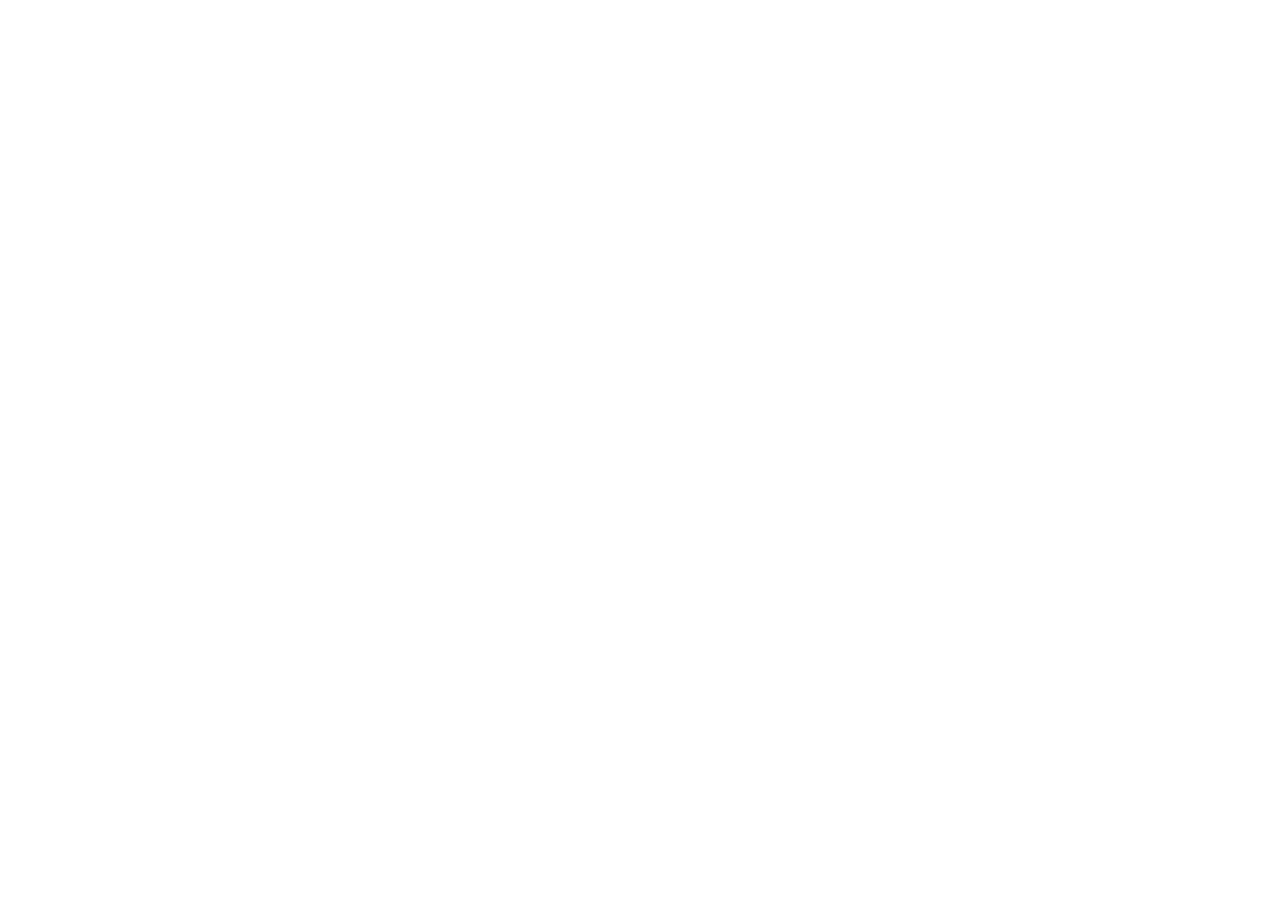
==== index.html @ 65091cb0 "Create index.html" ====
<!DOCTYPE html>
<html lang="en">
  <head>
    <meta charset="UTF-8" />
    <meta name="viewport" content="width=device-width, initial-scale=1.0, maximum-scale=1" />
    <link rel="icon" type="image/png" href="/favicon.png" />
    <link rel="preconnect" href="https://fonts.googleapis.com">
    <link rel="preconnect" href="https://fonts.gstatic.com" crossorigin>
    <link href="https://fonts.googleapis.com/css2?family=Architects+Daughter&family=DM+Sans:ital,opsz,wght@0,9..40,100..1000;1,9..40,100..1000&family=Fira+Code:wght@300..700&family=Geist+Mono:wght@100..900&family=Geist:wght@100..900&family=IBM+Plex+Mono:ital,wght@0,100;0,200;0,300;0,400;0,500;0,600;0,700;1,100;1,200;1,300;1,400;1,500;1,600;1,700&family=IBM+Plex+Sans:ital,wght@0,100..700;1,100..700&family=Inter:ital,opsz,wght@0,14..32,100..900;1,14..32,100..900&family=JetBrains+Mono:ital,wght@0,100..800;1,100..800&family=Libre+Baskerville:ital,wght@0,400;0,700;1,400&family=Lora:ital,wght@0,400..700;1,400..700&family=Merriweather:ital,opsz,wght@0,18..144,300..900;1,18..144,300..900&family=Montserrat:ital,wght@0,100..900;1,100..900&family=Open+Sans:ital,wght@0,300..800;1,300..800&family=Outfit:wght@100..900&family=Oxanium:wght@200..800&family=Playfair+Display:ital,wght@0,400..900;1,400..900&family=Plus+Jakarta+Sans:ital,wght@0,200..800;1,200..800&family=Poppins:ital,wght@0,100;0,200;0,300;0,400;0,500;0,600;0,700;0,800;0,900;1,100;1,200;1,300;1,400;1,500;1,600;1,700;1,800;1,900&family=Roboto+Mono:ital,wght@0,100..700;1,100..700&family=Roboto:ital,wght@0,100..900;1,100..900&family=Source+Code+Pro:ital,wght@0,200..900;1,200..900&family=Source+Serif+4:ital,opsz,wght@0,8..60,200..900;1,8..60,200..900&family=Space+Grotesk:wght@300..700&family=Space+Mono:ital,wght@0,400;0,700;1,400;1,700&display=swap" rel="stylesheet">
    <script type="module" crossorigin src="/assets/index-BsqTkbPg.js"></script>
    <link rel="stylesheet" crossorigin href="/assets/index-Bq_t-VhG.css">
  </head>
  <body>
    <div id="root"></div>
  </body>
</html>
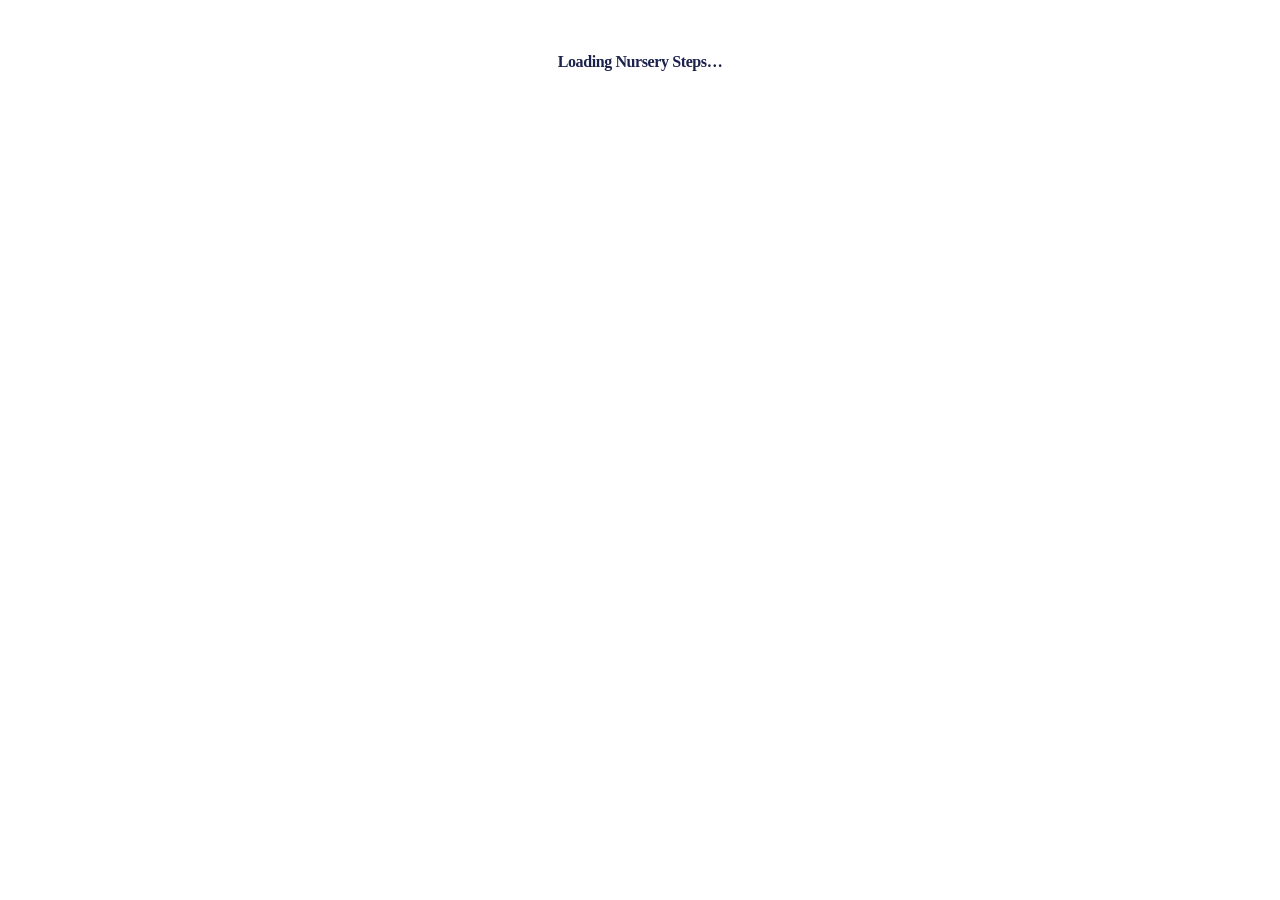
==== commit 3b3ad0ad: "Update index.html" ====
--- a/index.html
+++ b/index.html
@@ -7,10 +7,13 @@
     <link rel="preconnect" href="https://fonts.googleapis.com">
     <link rel="preconnect" href="https://fonts.gstatic.com" crossorigin>
     <link href="https://fonts.googleapis.com/css2?family=Architects+Daughter&family=DM+Sans:ital,opsz,wght@0,9..40,100..1000;1,9..40,100..1000&family=Fira+Code:wght@300..700&family=Geist+Mono:wght@100..900&family=Geist:wght@100..900&family=IBM+Plex+Mono:ital,wght@0,100;0,200;0,300;0,400;0,500;0,600;0,700;1,100;1,200;1,300;1,400;1,500;1,600;1,700&family=IBM+Plex+Sans:ital,wght@0,100..700;1,100..700&family=Inter:ital,opsz,wght@0,14..32,100..900;1,14..32,100..900&family=JetBrains+Mono:ital,wght@0,100..800;1,100..800&family=Libre+Baskerville:ital,wght@0,400;0,700;1,400&family=Lora:ital,wght@0,400..700;1,400..700&family=Merriweather:ital,opsz,wght@0,18..144,300..900;1,18..144,300..900&family=Montserrat:ital,wght@0,100..900;1,100..900&family=Open+Sans:ital,wght@0,300..800;1,300..800&family=Outfit:wght@100..900&family=Oxanium:wght@200..800&family=Playfair+Display:ital,wght@0,400..900;1,400..900&family=Plus+Jakarta+Sans:ital,wght@0,200..800;1,200..800&family=Poppins:ital,wght@0,100;0,200;0,300;0,400;0,500;0,600;0,700;0,800;0,900;1,100;1,200;1,300;1,400;1,500;1,600;1,700;1,800;1,900&family=Roboto+Mono:ital,wght@0,100..700;1,100..700&family=Roboto:ital,wght@0,100..900;1,100..900&family=Source+Code+Pro:ital,wght@0,200..900;1,200..900&family=Source+Serif+4:ital,opsz,wght@0,8..60,200..900;1,8..60,200..900&family=Space+Grotesk:wght@300..700&family=Space+Mono:ital,wght@0,400;0,700;1,400;1,700&display=swap" rel="stylesheet">
-    <script type="module" crossorigin src="/assets/index-BsqTkbPg.js"></script>
-    <link rel="stylesheet" crossorigin href="/assets/index-Bq_t-VhG.css">
+    <script type="module" crossorigin src="assets/index-BsqTkbPg.js"></script>
+    <link rel="stylesheet" crossorigin href="assets/index-Bq_t-VhG.css">
   </head>
   <body>
-    <div id="root"></div>
-  </body>
-</html>
+    <div id="root">
+  <h1 style="text-align:center;margin-top:50px">
+    Loading Nursery Steps…
+  </h1>
+</div>
+
--- a/assets/index-Bq_t-VhG.css
+++ b/assets/index-Bq_t-VhG.css
@@ -0,0 +1 @@
+@import"https://fonts.googleapis.com/css2?family=Fredoka:wght@400;500;600;700&family=Nunito+Sans:ital,wght@0,300;0,400;0,600;0,700;1,400&display=swap";*,:before,:after{--tw-border-spacing-x: 0;--tw-border-spacing-y: 0;--tw-translate-x: 0;--tw-translate-y: 0;--tw-rotate: 0;--tw-skew-x: 0;--tw-skew-y: 0;--tw-scale-x: 1;--tw-scale-y: 1;--tw-pan-x: ;--tw-pan-y: ;--tw-pinch-zoom: ;--tw-scroll-snap-strictness: proximity;--tw-gradient-from-position: ;--tw-gradient-via-position: ;--tw-gradient-to-position: ;--tw-ordinal: ;--tw-slashed-zero: ;--tw-numeric-figure: ;--tw-numeric-spacing: ;--tw-numeric-fraction: ;--tw-ring-inset: ;--tw-ring-offset-width: 0px;--tw-ring-offset-color: #fff;--tw-ring-color: rgb(59 130 246 / .5);--tw-ring-offset-shadow: 0 0 #0000;--tw-ring-shadow: 0 0 #0000;--tw-shadow: 0 0 #0000;--tw-shadow-colored: 0 0 #0000;--tw-blur: ;--tw-brightness: ;--tw-contrast: ;--tw-grayscale: ;--tw-hue-rotate: ;--tw-invert: ;--tw-saturate: ;--tw-sepia: ;--tw-drop-shadow: ;--tw-backdrop-blur: ;--tw-backdrop-brightness: ;--tw-backdrop-contrast: ;--tw-backdrop-grayscale: ;--tw-backdrop-hue-rotate: ;--tw-backdrop-invert: ;--tw-backdrop-opacity: ;--tw-backdrop-saturate: ;--tw-backdrop-sepia: ;--tw-contain-size: ;--tw-contain-layout: ;--tw-contain-paint: ;--tw-contain-style: }::backdrop{--tw-border-spacing-x: 0;--tw-border-spacing-y: 0;--tw-translate-x: 0;--tw-translate-y: 0;--tw-rotate: 0;--tw-skew-x: 0;--tw-skew-y: 0;--tw-scale-x: 1;--tw-scale-y: 1;--tw-pan-x: ;--tw-pan-y: ;--tw-pinch-zoom: ;--tw-scroll-snap-strictness: proximity;--tw-gradient-from-position: ;--tw-gradient-via-position: ;--tw-gradient-to-position: ;--tw-ordinal: ;--tw-slashed-zero: ;--tw-numeric-figure: ;--tw-numeric-spacing: ;--tw-numeric-fraction: ;--tw-ring-inset: ;--tw-ring-offset-width: 0px;--tw-ring-offset-color: #fff;--tw-ring-color: rgb(59 130 246 / .5);--tw-ring-offset-shadow: 0 0 #0000;--tw-ring-shadow: 0 0 #0000;--tw-shadow: 0 0 #0000;--tw-shadow-colored: 0 0 #0000;--tw-blur: ;--tw-brightness: ;--tw-contrast: ;--tw-grayscale: ;--tw-hue-rotate: ;--tw-invert: ;--tw-saturate: ;--tw-sepia: ;--tw-drop-shadow: ;--tw-backdrop-blur: ;--tw-backdrop-brightness: ;--tw-backdrop-contrast: ;--tw-backdrop-grayscale: ;--tw-backdrop-hue-rotate: ;--tw-backdrop-invert: ;--tw-backdrop-opacity: ;--tw-backdrop-saturate: ;--tw-backdrop-sepia: ;--tw-contain-size: ;--tw-contain-layout: ;--tw-contain-paint: ;--tw-contain-style: }*,:before,:after{box-sizing:border-box;border-width:0;border-style:solid;border-color:#e5e7eb}:before,:after{--tw-content: ""}html,:host{line-height:1.5;-webkit-text-size-adjust:100%;-moz-tab-size:4;-o-tab-size:4;tab-size:4;font-family:var(--font-sans);font-feature-settings:normal;font-variation-settings:normal;-webkit-tap-highlight-color:transparent}body{margin:0;line-height:inherit}hr{height:0;color:inherit;border-top-width:1px}abbr:where([title]){-webkit-text-decoration:underline dotted;text-decoration:underline dotted}h1,h2,h3,h4,h5,h6{font-size:inherit;font-weight:inherit}a{color:inherit;text-decoration:inherit}b,strong{font-weight:bolder}code,kbd,samp,pre{font-family:var(--font-mono);font-feature-settings:normal;font-variation-settings:normal;font-size:1em}small{font-size:80%}sub,sup{font-size:75%;line-height:0;position:relative;vertical-align:baseline}sub{bottom:-.25em}sup{top:-.5em}table{text-indent:0;border-color:inherit;border-collapse:collapse}button,input,optgroup,select,textarea{font-family:inherit;font-feature-settings:inherit;font-variation-settings:inherit;font-size:100%;font-weight:inherit;line-height:inherit;letter-spacing:inherit;color:inherit;margin:0;padding:0}button,select{text-transform:none}button,input:where([type=button]),input:where([type=reset]),input:where([type=submit]){-webkit-appearance:button;background-color:transparent;background-image:none}:-moz-focusring{outline:auto}:-moz-ui-invalid{box-shadow:none}progress{vertical-align:baseline}::-webkit-inner-spin-button,::-webkit-outer-spin-button{height:auto}[type=search]{-webkit-appearance:textfield;outline-offset:-2px}::-webkit-search-decoration{-webkit-appearance:none}::-webkit-file-upload-button{-webkit-appearance:button;font:inherit}summary{display:list-item}blockquote,dl,dd,h1,h2,h3,h4,h5,h6,hr,figure,p,pre{margin:0}fieldset{margin:0;padding:0}legend{padding:0}ol,ul,menu{list-style:none;margin:0;padding:0}dialog{padding:0}textarea{resize:vertical}input::-moz-placeholder,textarea::-moz-placeholder{opacity:1;color:#9ca3af}input::placeholder,textarea::placeholder{opacity:1;color:#9ca3af}button,[role=button]{cursor:pointer}:disabled{cursor:default}img,svg,video,canvas,audio,iframe,embed,object{display:block;vertical-align:middle}img,video{max-width:100%;height:auto}[hidden]:where(:not([hidden=until-found])){display:none}*{--tw-border-opacity: 1;border-color:hsl(var(--border) / var(--tw-border-opacity, 1))}body{--tw-bg-opacity: 1;background-color:hsl(var(--background) / var(--tw-bg-opacity, 1));--tw-text-opacity: 1;color:hsl(var(--foreground) / var(--tw-text-opacity, 1));font-family:var(--font-body)}h1,h2,h3,h4,h5,h6{font-family:var(--font-display);font-weight:600;letter-spacing:-.025em}.container{width:100%}@media(min-width:640px){.container{max-width:640px}}@media(min-width:768px){.container{max-width:768px}}@media(min-width:1024px){.container{max-width:1024px}}@media(min-width:1280px){.container{max-width:1280px}}@media(min-width:1536px){.container{max-width:1536px}}.sr-only{position:absolute;width:1px;height:1px;padding:0;margin:-1px;overflow:hidden;clip:rect(0,0,0,0);white-space:nowrap;border-width:0}.pointer-events-none{pointer-events:none}.pointer-events-auto{pointer-events:auto}.visible{visibility:visible}.invisible{visibility:hidden}.fixed{position:fixed}.absolute{position:absolute}.relative{position:relative}.sticky{position:sticky}.inset-0{inset:0}.inset-x-0{left:0;right:0}.inset-y-0{top:0;bottom:0}.-bottom-12{bottom:-3rem}.-left-12{left:-3rem}.-right-12{right:-3rem}.-top-12{top:-3rem}.bottom-0{bottom:0}.left-0{left:0}.left-1{left:.25rem}.left-1\/2{left:50%}.left-2{left:.5rem}.left-\[50\%\]{left:50%}.right-0{right:0}.right-1{right:.25rem}.right-2{right:.5rem}.right-3{right:.75rem}.right-4{right:1rem}.top-0{top:0}.top-1\.5{top:.375rem}.top-1\/2{top:50%}.top-2{top:.5rem}.top-20{top:5rem}.top-3\.5{top:.875rem}.top-4{top:1rem}.top-\[1px\]{top:1px}.top-\[50\%\]{top:50%}.top-\[60\%\]{top:60%}.top-full{top:100%}.z-10{z-index:10}.z-20{z-index:20}.z-50{z-index:50}.z-\[100\]{z-index:100}.z-\[1\]{z-index:1}.-mx-1{margin-left:-.25rem;margin-right:-.25rem}.mx-2{margin-left:.5rem;margin-right:.5rem}.mx-3\.5{margin-left:.875rem;margin-right:.875rem}.mx-4{margin-left:1rem;margin-right:1rem}.mx-auto{margin-left:auto;margin-right:auto}.my-0\.5{margin-top:.125rem;margin-bottom:.125rem}.my-1{margin-top:.25rem;margin-bottom:.25rem}.-ml-4{margin-left:-1rem}.-mt-4{margin-top:-1rem}.mb-1{margin-bottom:.25rem}.mb-12{margin-bottom:3rem}.mb-2{margin-bottom:.5rem}.mb-20{margin-bottom:5rem}.mb-24{margin-bottom:6rem}.mb-3{margin-bottom:.75rem}.mb-4{margin-bottom:1rem}.mb-6{margin-bottom:1.5rem}.mb-8{margin-bottom:2rem}.ml-1{margin-left:.25rem}.ml-auto{margin-left:auto}.mr-2{margin-right:.5rem}.mt-1{margin-top:.25rem}.mt-1\.5{margin-top:.375rem}.mt-12{margin-top:3rem}.mt-2{margin-top:.5rem}.mt-24{margin-top:6rem}.mt-4{margin-top:1rem}.mt-auto{margin-top:auto}.line-clamp-3{overflow:hidden;display:-webkit-box;-webkit-box-orient:vertical;-webkit-line-clamp:3}.block{display:block}.inline-block{display:inline-block}.flex{display:flex}.inline-flex{display:inline-flex}.table{display:table}.grid{display:grid}.hidden{display:none}.aspect-square{aspect-ratio:1 / 1}.aspect-video{aspect-ratio:16 / 9}.size-4{width:1rem;height:1rem}.h-1\.5{height:.375rem}.h-10{height:2.5rem}.h-11{height:2.75rem}.h-12{height:3rem}.h-14{height:3.5rem}.h-16{height:4rem}.h-2{height:.5rem}.h-2\.5{height:.625rem}.h-20{height:5rem}.h-3{height:.75rem}.h-3\.5{height:.875rem}.h-4{height:1rem}.h-48{height:12rem}.h-5{height:1.25rem}.h-6{height:1.5rem}.h-64{height:16rem}.h-7{height:1.75rem}.h-8{height:2rem}.h-9{height:2.25rem}.h-\[100px\]{height:100px}.h-\[1px\]{height:1px}.h-\[var\(--radix-navigation-menu-viewport-height\)\]{height:var(--radix-navigation-menu-viewport-height)}.h-\[var\(--radix-select-trigger-height\)\]{height:var(--radix-select-trigger-height)}.h-auto{height:auto}.h-full{height:100%}.h-px{height:1px}.h-svh{height:100svh}.max-h-\[--radix-context-menu-content-available-height\]{max-height:var(--radix-context-menu-content-available-height)}.max-h-\[--radix-select-content-available-height\]{max-height:var(--radix-select-content-available-height)}.max-h-\[300px\]{max-height:300px}.max-h-\[var\(--radix-dropdown-menu-content-available-height\)\]{max-height:var(--radix-dropdown-menu-content-available-height)}.max-h-screen{max-height:100vh}.min-h-0{min-height:0px}.min-h-10{min-height:2.5rem}.min-h-8{min-height:2rem}.min-h-9{min-height:2.25rem}.min-h-\[150px\]{min-height:150px}.min-h-\[80px\]{min-height:80px}.min-h-screen{min-height:100vh}.min-h-svh{min-height:100svh}.w-0{width:0px}.w-1{width:.25rem}.w-1\.5{width:.375rem}.w-10{width:2.5rem}.w-11{width:2.75rem}.w-16{width:4rem}.w-2{width:.5rem}.w-2\.5{width:.625rem}.w-3{width:.75rem}.w-3\.5{width:.875rem}.w-3\/4{width:75%}.w-4{width:1rem}.w-48{width:12rem}.w-5{width:1.25rem}.w-6{width:1.5rem}.w-64{width:16rem}.w-7{width:1.75rem}.w-72{width:18rem}.w-8{width:2rem}.w-9{width:2.25rem}.w-\[100px\]{width:100px}.w-\[1px\]{width:1px}.w-\[var\(--sidebar-width\)\]{width:var(--sidebar-width)}.w-auto{width:auto}.w-full{width:100%}.w-max{width:-moz-max-content;width:max-content}.w-px{width:1px}.min-w-0{min-width:0px}.min-w-10{min-width:2.5rem}.min-w-11{min-width:2.75rem}.min-w-5{min-width:1.25rem}.min-w-9{min-width:2.25rem}.min-w-\[12rem\]{min-width:12rem}.min-w-\[8rem\]{min-width:8rem}.min-w-\[var\(--radix-select-trigger-width\)\]{min-width:var(--radix-select-trigger-width)}.max-w-2xl{max-width:42rem}.max-w-3xl{max-width:48rem}.max-w-\[400px\]{max-width:400px}.max-w-\[var\(--skeleton-width\)\]{max-width:var(--skeleton-width)}.max-w-lg{max-width:32rem}.max-w-max{max-width:-moz-max-content;max-width:max-content}.max-w-md{max-width:28rem}.flex-1{flex:1 1 0%}.shrink-0{flex-shrink:0}.flex-grow,.grow{flex-grow:1}.grow-0{flex-grow:0}.basis-full{flex-basis:100%}.caption-bottom{caption-side:bottom}.border-collapse{border-collapse:collapse}.origin-\[--radix-context-menu-content-transform-origin\]{transform-origin:var(--radix-context-menu-content-transform-origin)}.origin-\[--radix-dropdown-menu-content-transform-origin\]{transform-origin:var(--radix-dropdown-menu-content-transform-origin)}.origin-\[--radix-hover-card-content-transform-origin\]{transform-origin:var(--radix-hover-card-content-transform-origin)}.origin-\[--radix-menubar-content-transform-origin\]{transform-origin:var(--radix-menubar-content-transform-origin)}.origin-\[--radix-popover-content-transform-origin\]{transform-origin:var(--radix-popover-content-transform-origin)}.origin-\[--radix-select-content-transform-origin\]{transform-origin:var(--radix-select-content-transform-origin)}.origin-\[--radix-tooltip-content-transform-origin\]{transform-origin:var(--radix-tooltip-content-transform-origin)}.-translate-x-1\/2{--tw-translate-x: -50%;transform:translate(var(--tw-translate-x),var(--tw-translate-y)) rotate(var(--tw-rotate)) skew(var(--tw-skew-x)) skewY(var(--tw-skew-y)) scaleX(var(--tw-scale-x)) scaleY(var(--tw-scale-y))}.-translate-x-px{--tw-translate-x: -1px;transform:translate(var(--tw-translate-x),var(--tw-translate-y)) rotate(var(--tw-rotate)) skew(var(--tw-skew-x)) skewY(var(--tw-skew-y)) scaleX(var(--tw-scale-x)) scaleY(var(--tw-scale-y))}.-translate-y-1\/2{--tw-translate-y: -50%;transform:translate(var(--tw-translate-x),var(--tw-translate-y)) rotate(var(--tw-rotate)) skew(var(--tw-skew-x)) skewY(var(--tw-skew-y)) scaleX(var(--tw-scale-x)) scaleY(var(--tw-scale-y))}.translate-x-1\/2{--tw-translate-x: 50%;transform:translate(var(--tw-translate-x),var(--tw-translate-y)) rotate(var(--tw-rotate)) skew(var(--tw-skew-x)) skewY(var(--tw-skew-y)) scaleX(var(--tw-scale-x)) scaleY(var(--tw-scale-y))}.translate-x-\[-50\%\]{--tw-translate-x: -50%;transform:translate(var(--tw-translate-x),var(--tw-translate-y)) rotate(var(--tw-rotate)) skew(var(--tw-skew-x)) skewY(var(--tw-skew-y)) scaleX(var(--tw-scale-x)) scaleY(var(--tw-scale-y))}.translate-x-px{--tw-translate-x: 1px;transform:translate(var(--tw-translate-x),var(--tw-translate-y)) rotate(var(--tw-rotate)) skew(var(--tw-skew-x)) skewY(var(--tw-skew-y)) scaleX(var(--tw-scale-x)) scaleY(var(--tw-scale-y))}.translate-y-1\/2{--tw-translate-y: 50%;transform:translate(var(--tw-translate-x),var(--tw-translate-y)) rotate(var(--tw-rotate)) skew(var(--tw-skew-x)) skewY(var(--tw-skew-y)) scaleX(var(--tw-scale-x)) scaleY(var(--tw-scale-y))}.translate-y-\[-50\%\]{--tw-translate-y: -50%;transform:translate(var(--tw-translate-x),var(--tw-translate-y)) rotate(var(--tw-rotate)) skew(var(--tw-skew-x)) skewY(var(--tw-skew-y)) scaleX(var(--tw-scale-x)) scaleY(var(--tw-scale-y))}.rotate-12{--tw-rotate: 12deg;transform:translate(var(--tw-translate-x),var(--tw-translate-y)) rotate(var(--tw-rotate)) skew(var(--tw-skew-x)) skewY(var(--tw-skew-y)) scaleX(var(--tw-scale-x)) scaleY(var(--tw-scale-y))}.rotate-2{--tw-rotate: 2deg;transform:translate(var(--tw-translate-x),var(--tw-translate-y)) rotate(var(--tw-rotate)) skew(var(--tw-skew-x)) skewY(var(--tw-skew-y)) scaleX(var(--tw-scale-x)) scaleY(var(--tw-scale-y))}.rotate-45{--tw-rotate: 45deg;transform:translate(var(--tw-translate-x),var(--tw-translate-y)) rotate(var(--tw-rotate)) skew(var(--tw-skew-x)) skewY(var(--tw-skew-y)) scaleX(var(--tw-scale-x)) scaleY(var(--tw-scale-y))}.rotate-90{--tw-rotate: 90deg;transform:translate(var(--tw-translate-x),var(--tw-translate-y)) rotate(var(--tw-rotate)) skew(var(--tw-skew-x)) skewY(var(--tw-skew-y)) scaleX(var(--tw-scale-x)) scaleY(var(--tw-scale-y))}.scale-110{--tw-scale-x: 1.1;--tw-scale-y: 1.1;transform:translate(var(--tw-translate-x),var(--tw-translate-y)) rotate(var(--tw-rotate)) skew(var(--tw-skew-x)) skewY(var(--tw-skew-y)) scaleX(var(--tw-scale-x)) scaleY(var(--tw-scale-y))}.transform{transform:translate(var(--tw-translate-x),var(--tw-translate-y)) rotate(var(--tw-rotate)) skew(var(--tw-skew-x)) skewY(var(--tw-skew-y)) scaleX(var(--tw-scale-x)) scaleY(var(--tw-scale-y))}@keyframes pulse{50%{opacity:.5}}.animate-pulse{animation:pulse 2s cubic-bezier(.4,0,.6,1) infinite}.cursor-default{cursor:default}.cursor-pointer{cursor:pointer}.touch-none{touch-action:none}.select-none{-webkit-user-select:none;-moz-user-select:none;user-select:none}.resize-none{resize:none}.list-none{list-style-type:none}.grid-cols-1{grid-template-columns:repeat(1,minmax(0,1fr))}.grid-cols-2{grid-template-columns:repeat(2,minmax(0,1fr))}.flex-row{flex-direction:row}.flex-col{flex-direction:column}.flex-col-reverse{flex-direction:column-reverse}.flex-wrap{flex-wrap:wrap}.items-start{align-items:flex-start}.items-end{align-items:flex-end}.items-center{align-items:center}.items-stretch{align-items:stretch}.justify-center{justify-content:center}.justify-between{justify-content:space-between}.gap-1{gap:.25rem}.gap-1\.5{gap:.375rem}.gap-12{gap:3rem}.gap-16{gap:4rem}.gap-2{gap:.5rem}.gap-3{gap:.75rem}.gap-4{gap:1rem}.gap-6{gap:1.5rem}.gap-8{gap:2rem}.space-x-1>:not([hidden])~:not([hidden]){--tw-space-x-reverse: 0;margin-right:calc(.25rem * var(--tw-space-x-reverse));margin-left:calc(.25rem * calc(1 - var(--tw-space-x-reverse)))}.space-x-4>:not([hidden])~:not([hidden]){--tw-space-x-reverse: 0;margin-right:calc(1rem * var(--tw-space-x-reverse));margin-left:calc(1rem * calc(1 - var(--tw-space-x-reverse)))}.space-y-1>:not([hidden])~:not([hidden]){--tw-space-y-reverse: 0;margin-top:calc(.25rem * calc(1 - var(--tw-space-y-reverse)));margin-bottom:calc(.25rem * var(--tw-space-y-reverse))}.space-y-1\.5>:not([hidden])~:not([hidden]){--tw-space-y-reverse: 0;margin-top:calc(.375rem * calc(1 - var(--tw-space-y-reverse)));margin-bottom:calc(.375rem * var(--tw-space-y-reverse))}.space-y-2>:not([hidden])~:not([hidden]){--tw-space-y-reverse: 0;margin-top:calc(.5rem * calc(1 - var(--tw-space-y-reverse)));margin-bottom:calc(.5rem * var(--tw-space-y-reverse))}.space-y-3>:not([hidden])~:not([hidden]){--tw-space-y-reverse: 0;margin-top:calc(.75rem * calc(1 - var(--tw-space-y-reverse)));margin-bottom:calc(.75rem * var(--tw-space-y-reverse))}.space-y-4>:not([hidden])~:not([hidden]){--tw-space-y-reverse: 0;margin-top:calc(1rem * calc(1 - var(--tw-space-y-reverse)));margin-bottom:calc(1rem * var(--tw-space-y-reverse))}.space-y-6>:not([hidden])~:not([hidden]){--tw-space-y-reverse: 0;margin-top:calc(1.5rem * calc(1 - var(--tw-space-y-reverse)));margin-bottom:calc(1.5rem * var(--tw-space-y-reverse))}.space-y-8>:not([hidden])~:not([hidden]){--tw-space-y-reverse: 0;margin-top:calc(2rem * calc(1 - var(--tw-space-y-reverse)));margin-bottom:calc(2rem * var(--tw-space-y-reverse))}.overflow-auto{overflow:auto}.overflow-hidden{overflow:hidden}.overflow-y-auto{overflow-y:auto}.overflow-x-hidden{overflow-x:hidden}.whitespace-nowrap{white-space:nowrap}.break-words{overflow-wrap:break-word}.rounded-2xl{border-radius:1rem}.rounded-3xl{border-radius:1.5rem}.rounded-\[2px\]{border-radius:2px}.rounded-\[2rem\]{border-radius:2rem}.rounded-\[3rem\]{border-radius:3rem}.rounded-\[inherit\]{border-radius:inherit}.rounded-full{border-radius:9999px}.rounded-lg{border-radius:.5625rem}.rounded-md{border-radius:.375rem}.rounded-sm{border-radius:.1875rem}.rounded-xl{border-radius:.75rem}.rounded-t-\[10px\]{border-top-left-radius:10px;border-top-right-radius:10px}.rounded-tl-sm{border-top-left-radius:.1875rem}.border{border-width:1px}.border-2{border-width:2px}.border-4{border-width:4px}.border-8{border-width:8px}.border-\[1\.5px\]{border-width:1.5px}.border-y{border-top-width:1px;border-bottom-width:1px}.border-b{border-bottom-width:1px}.border-l{border-left-width:1px}.border-r{border-right-width:1px}.border-t{border-top-width:1px}.border-dashed{border-style:dashed}.border-none{border-style:none}.border-\[--color-border\]{border-color:var(--color-border)}.border-border\/50{border-color:hsl(var(--border) / .5)}.border-card-border{--tw-border-opacity: 1;border-color:hsl(var(--card-border) / var(--tw-border-opacity, 1))}.border-destructive{--tw-border-opacity: 1;border-color:hsl(var(--destructive) / var(--tw-border-opacity, 1))}.border-destructive-border{border-color:var(--destructive-border)}.border-destructive\/50{border-color:hsl(var(--destructive) / .5)}.border-gray-100{--tw-border-opacity: 1;border-color:rgb(243 244 246 / var(--tw-border-opacity, 1))}.border-gray-200{--tw-border-opacity: 1;border-color:rgb(229 231 235 / var(--tw-border-opacity, 1))}.border-input{--tw-border-opacity: 1;border-color:hsl(var(--input) / var(--tw-border-opacity, 1))}.border-primary{--tw-border-opacity: 1;border-color:hsl(var(--primary) / var(--tw-border-opacity, 1))}.border-primary-border{border-color:var(--primary-border)}.border-primary\/10{border-color:hsl(var(--primary) / .1)}.border-primary\/5{border-color:hsl(var(--primary) / .05)}.border-secondary-border{border-color:var(--secondary-border)}.border-sidebar-border{--tw-border-opacity: 1;border-color:hsl(var(--sidebar-border) / var(--tw-border-opacity, 1))}.border-transparent{border-color:transparent}.border-white{--tw-border-opacity: 1;border-color:rgb(255 255 255 / var(--tw-border-opacity, 1))}.border-white\/10{border-color:#ffffff1a}.border-l-transparent{border-left-color:transparent}.border-t-transparent{border-top-color:transparent}.bg-\[--color-bg\]{background-color:var(--color-bg)}.bg-accent{--tw-bg-opacity: 1;background-color:hsl(var(--accent) / var(--tw-bg-opacity, 1))}.bg-accent\/10{background-color:hsl(var(--accent) / .1)}.bg-accent\/20{background-color:hsl(var(--accent) / .2)}.bg-accent\/5{background-color:hsl(var(--accent) / .05)}.bg-background{--tw-bg-opacity: 1;background-color:hsl(var(--background) / var(--tw-bg-opacity, 1))}.bg-black\/80{background-color:#000c}.bg-border{--tw-bg-opacity: 1;background-color:hsl(var(--border) / var(--tw-bg-opacity, 1))}.bg-card{--tw-bg-opacity: 1;background-color:hsl(var(--card) / var(--tw-bg-opacity, 1))}.bg-destructive{--tw-bg-opacity: 1;background-color:hsl(var(--destructive) / var(--tw-bg-opacity, 1))}.bg-foreground{--tw-bg-opacity: 1;background-color:hsl(var(--foreground) / var(--tw-bg-opacity, 1))}.bg-gray-200{--tw-bg-opacity: 1;background-color:rgb(229 231 235 / var(--tw-bg-opacity, 1))}.bg-gray-50{--tw-bg-opacity: 1;background-color:rgb(249 250 251 / var(--tw-bg-opacity, 1))}.bg-muted{--tw-bg-opacity: 1;background-color:hsl(var(--muted) / var(--tw-bg-opacity, 1))}.bg-muted\/50{background-color:hsl(var(--muted) / .5)}.bg-popover{--tw-bg-opacity: 1;background-color:hsl(var(--popover) / var(--tw-bg-opacity, 1))}.bg-primary{--tw-bg-opacity: 1;background-color:hsl(var(--primary) / var(--tw-bg-opacity, 1))}.bg-primary\/5{background-color:hsl(var(--primary) / .05)}.bg-secondary{--tw-bg-opacity: 1;background-color:hsl(var(--secondary) / var(--tw-bg-opacity, 1))}.bg-secondary\/20{background-color:hsl(var(--secondary) / .2)}.bg-secondary\/30{background-color:hsl(var(--secondary) / .3)}.bg-sidebar{--tw-bg-opacity: 1;background-color:hsl(var(--sidebar) / var(--tw-bg-opacity, 1))}.bg-sidebar-border{--tw-bg-opacity: 1;background-color:hsl(var(--sidebar-border) / var(--tw-bg-opacity, 1))}.bg-transparent{background-color:transparent}.bg-white{--tw-bg-opacity: 1;background-color:rgb(255 255 255 / var(--tw-bg-opacity, 1))}.bg-white\/10{background-color:#ffffff1a}.bg-white\/5{background-color:#ffffff0d}.bg-white\/95{background-color:#fffffff2}.fill-accent{fill:hsl(var(--accent) / 1)}.fill-current{fill:currentColor}.fill-white{fill:#fff}.object-contain{-o-object-fit:contain;object-fit:contain}.object-cover{-o-object-fit:cover;object-fit:cover}.p-0{padding:0}.p-1{padding:.25rem}.p-12{padding:3rem}.p-2{padding:.5rem}.p-3{padding:.75rem}.p-4{padding:1rem}.p-6{padding:1.5rem}.p-8{padding:2rem}.p-\[1px\]{padding:1px}.px-1{padding-left:.25rem;padding-right:.25rem}.px-10{padding-left:2.5rem;padding-right:2.5rem}.px-2{padding-left:.5rem;padding-right:.5rem}.px-2\.5{padding-left:.625rem;padding-right:.625rem}.px-3{padding-left:.75rem;padding-right:.75rem}.px-4{padding-left:1rem;padding-right:1rem}.px-5{padding-left:1.25rem;padding-right:1.25rem}.px-8{padding-left:2rem;padding-right:2rem}.py-0\.5{padding-top:.125rem;padding-bottom:.125rem}.py-1{padding-top:.25rem;padding-bottom:.25rem}.py-1\.5{padding-top:.375rem;padding-bottom:.375rem}.py-2{padding-top:.5rem;padding-bottom:.5rem}.py-20{padding-top:5rem;padding-bottom:5rem}.py-24{padding-top:6rem;padding-bottom:6rem}.py-3{padding-top:.75rem;padding-bottom:.75rem}.py-4{padding-top:1rem;padding-bottom:1rem}.py-6{padding-top:1.5rem;padding-bottom:1.5rem}.pb-2{padding-bottom:.5rem}.pb-3{padding-bottom:.75rem}.pb-32{padding-bottom:8rem}.pb-4{padding-bottom:1rem}.pb-8{padding-bottom:2rem}.pl-2\.5{padding-left:.625rem}.pl-4{padding-left:1rem}.pl-8{padding-left:2rem}.pr-2{padding-right:.5rem}.pr-2\.5{padding-right:.625rem}.pr-8{padding-right:2rem}.pt-0{padding-top:0}.pt-1{padding-top:.25rem}.pt-16{padding-top:4rem}.pt-2{padding-top:.5rem}.pt-20{padding-top:5rem}.pt-3{padding-top:.75rem}.pt-4{padding-top:1rem}.pt-6{padding-top:1.5rem}.pt-8{padding-top:2rem}.text-left{text-align:left}.text-center{text-align:center}.align-middle{vertical-align:middle}.font-mono{font-family:var(--font-mono)}.text-2xl{font-size:1.5rem;line-height:2rem}.text-3xl{font-size:1.875rem;line-height:2.25rem}.text-4xl{font-size:2.25rem;line-height:2.5rem}.text-5xl{font-size:3rem;line-height:1}.text-9xl{font-size:8rem;line-height:1}.text-\[0\.8rem\]{font-size:.8rem}.text-base{font-size:1rem;line-height:1.5rem}.text-lg{font-size:1.125rem;line-height:1.75rem}.text-sm{font-size:.875rem;line-height:1.25rem}.text-xl{font-size:1.25rem;line-height:1.75rem}.text-xs{font-size:.75rem;line-height:1rem}.font-bold{font-weight:700}.font-medium{font-weight:500}.font-normal{font-weight:400}.font-semibold{font-weight:600}.uppercase{text-transform:uppercase}.italic{font-style:italic}.tabular-nums{--tw-numeric-spacing: tabular-nums;font-variant-numeric:var(--tw-ordinal) var(--tw-slashed-zero) var(--tw-numeric-figure) var(--tw-numeric-spacing) var(--tw-numeric-fraction)}.leading-none{line-height:1}.leading-relaxed{line-height:1.625}.leading-tight{line-height:1.25}.tracking-tight{letter-spacing:-.025em}.tracking-wide{letter-spacing:.025em}.tracking-wider{letter-spacing:.05em}.tracking-widest{letter-spacing:.1em}.text-accent{--tw-text-opacity: 1;color:hsl(var(--accent) / var(--tw-text-opacity, 1))}.text-accent-foreground{--tw-text-opacity: 1;color:hsl(var(--accent-foreground) / var(--tw-text-opacity, 1))}.text-blue-100{--tw-text-opacity: 1;color:rgb(219 234 254 / var(--tw-text-opacity, 1))}.text-card-foreground{--tw-text-opacity: 1;color:hsl(var(--card-foreground) / var(--tw-text-opacity, 1))}.text-current{color:currentColor}.text-destructive{--tw-text-opacity: 1;color:hsl(var(--destructive) / var(--tw-text-opacity, 1))}.text-destructive-foreground{--tw-text-opacity: 1;color:hsl(var(--destructive-foreground) / var(--tw-text-opacity, 1))}.text-foreground{--tw-text-opacity: 1;color:hsl(var(--foreground) / var(--tw-text-opacity, 1))}.text-foreground\/50{color:hsl(var(--foreground) / .5)}.text-gray-300{--tw-text-opacity: 1;color:rgb(209 213 219 / var(--tw-text-opacity, 1))}.text-gray-400{--tw-text-opacity: 1;color:rgb(156 163 175 / var(--tw-text-opacity, 1))}.text-gray-500{--tw-text-opacity: 1;color:rgb(107 114 128 / var(--tw-text-opacity, 1))}.text-gray-600{--tw-text-opacity: 1;color:rgb(75 85 99 / var(--tw-text-opacity, 1))}.text-gray-700{--tw-text-opacity: 1;color:rgb(55 65 81 / var(--tw-text-opacity, 1))}.text-gray-900{--tw-text-opacity: 1;color:rgb(17 24 39 / var(--tw-text-opacity, 1))}.text-muted-foreground{--tw-text-opacity: 1;color:hsl(var(--muted-foreground) / var(--tw-text-opacity, 1))}.text-popover-foreground{--tw-text-opacity: 1;color:hsl(var(--popover-foreground) / var(--tw-text-opacity, 1))}.text-primary{--tw-text-opacity: 1;color:hsl(var(--primary) / var(--tw-text-opacity, 1))}.text-primary-foreground{--tw-text-opacity: 1;color:hsl(var(--primary-foreground) / var(--tw-text-opacity, 1))}.text-primary\/10{color:hsl(var(--primary) / .1)}.text-primary\/20{color:hsl(var(--primary) / .2)}.text-primary\/80{color:hsl(var(--primary) / .8)}.text-red-500{--tw-text-opacity: 1;color:rgb(239 68 68 / var(--tw-text-opacity, 1))}.text-secondary-foreground{--tw-text-opacity: 1;color:hsl(var(--secondary-foreground) / var(--tw-text-opacity, 1))}.text-sidebar-foreground{--tw-text-opacity: 1;color:hsl(var(--sidebar-foreground) / var(--tw-text-opacity, 1))}.text-sidebar-foreground\/70{color:hsl(var(--sidebar-foreground) / .7)}.text-white{--tw-text-opacity: 1;color:rgb(255 255 255 / var(--tw-text-opacity, 1))}.text-yellow-400{--tw-text-opacity: 1;color:rgb(250 204 21 / var(--tw-text-opacity, 1))}.opacity-0{opacity:0}.opacity-50{opacity:.5}.opacity-60{opacity:.6}.opacity-70{opacity:.7}.opacity-90{opacity:.9}.shadow-2xl{--tw-shadow: 0 25px 50px -12px rgb(0 0 0 / .25);--tw-shadow-colored: 0 25px 50px -12px var(--tw-shadow-color);box-shadow:var(--tw-ring-offset-shadow, 0 0 #0000),var(--tw-ring-shadow, 0 0 #0000),var(--tw-shadow)}.shadow-\[0_0_0_1px_hsl\(var\(--sidebar-border\)\)\]{--tw-shadow: 0 0 0 1px hsl(var(--sidebar-border));--tw-shadow-colored: 0 0 0 1px var(--tw-shadow-color);box-shadow:var(--tw-ring-offset-shadow, 0 0 #0000),var(--tw-ring-shadow, 0 0 #0000),var(--tw-shadow)}.shadow-inner{--tw-shadow: inset 0 2px 4px 0 rgb(0 0 0 / .05);--tw-shadow-colored: inset 0 2px 4px 0 var(--tw-shadow-color);box-shadow:var(--tw-ring-offset-shadow, 0 0 #0000),var(--tw-ring-shadow, 0 0 #0000),var(--tw-shadow)}.shadow-lg{--tw-shadow: 0 10px 15px -3px rgb(0 0 0 / .1), 0 4px 6px -4px rgb(0 0 0 / .1);--tw-shadow-colored: 0 10px 15px -3px var(--tw-shadow-color), 0 4px 6px -4px var(--tw-shadow-color);box-shadow:var(--tw-ring-offset-shadow, 0 0 #0000),var(--tw-ring-shadow, 0 0 #0000),var(--tw-shadow)}.shadow-md{--tw-shadow: 0 4px 6px -1px rgb(0 0 0 / .1), 0 2px 4px -2px rgb(0 0 0 / .1);--tw-shadow-colored: 0 4px 6px -1px var(--tw-shadow-color), 0 2px 4px -2px var(--tw-shadow-color);box-shadow:var(--tw-ring-offset-shadow, 0 0 #0000),var(--tw-ring-shadow, 0 0 #0000),var(--tw-shadow)}.shadow-none{--tw-shadow: 0 0 #0000;--tw-shadow-colored: 0 0 #0000;box-shadow:var(--tw-ring-offset-shadow, 0 0 #0000),var(--tw-ring-shadow, 0 0 #0000),var(--tw-shadow)}.shadow-sm{--tw-shadow: 0 1px 2px 0 rgb(0 0 0 / .05);--tw-shadow-colored: 0 1px 2px 0 var(--tw-shadow-color);box-shadow:var(--tw-ring-offset-shadow, 0 0 #0000),var(--tw-ring-shadow, 0 0 #0000),var(--tw-shadow)}.shadow-xl{--tw-shadow: 0 20px 25px -5px rgb(0 0 0 / .1), 0 8px 10px -6px rgb(0 0 0 / .1);--tw-shadow-colored: 0 20px 25px -5px var(--tw-shadow-color), 0 8px 10px -6px var(--tw-shadow-color);box-shadow:var(--tw-ring-offset-shadow, 0 0 #0000),var(--tw-ring-shadow, 0 0 #0000),var(--tw-shadow)}.shadow-accent\/20{--tw-shadow-color: hsl(var(--accent) / .2);--tw-shadow: var(--tw-shadow-colored)}.shadow-accent\/25{--tw-shadow-color: hsl(var(--accent) / .25);--tw-shadow: var(--tw-shadow-colored)}.outline-none{outline:2px solid transparent;outline-offset:2px}.outline{outline-style:solid}.outline-2{outline-width:2px}.outline-offset-2{outline-offset:2px}.outline-transparent{outline-color:transparent}.ring-0{--tw-ring-offset-shadow: var(--tw-ring-inset) 0 0 0 var(--tw-ring-offset-width) var(--tw-ring-offset-color);--tw-ring-shadow: var(--tw-ring-inset) 0 0 0 calc(0px + var(--tw-ring-offset-width)) var(--tw-ring-color);box-shadow:var(--tw-ring-offset-shadow),var(--tw-ring-shadow),var(--tw-shadow, 0 0 #0000)}.ring-2{--tw-ring-offset-shadow: var(--tw-ring-inset) 0 0 0 var(--tw-ring-offset-width) var(--tw-ring-offset-color);--tw-ring-shadow: var(--tw-ring-inset) 0 0 0 calc(2px + var(--tw-ring-offset-width)) var(--tw-ring-color);box-shadow:var(--tw-ring-offset-shadow),var(--tw-ring-shadow),var(--tw-shadow, 0 0 #0000)}.ring-ring{--tw-ring-opacity: 1;--tw-ring-color: hsl(var(--ring) / var(--tw-ring-opacity, 1))}.ring-sidebar-ring{--tw-ring-opacity: 1;--tw-ring-color: hsl(var(--sidebar-ring) / var(--tw-ring-opacity, 1))}.ring-offset-background{--tw-ring-offset-color: hsl(var(--background) / 1)}.blur-3xl{--tw-blur: blur(64px);filter:var(--tw-blur) var(--tw-brightness) var(--tw-contrast) var(--tw-grayscale) var(--tw-hue-rotate) var(--tw-invert) var(--tw-saturate) var(--tw-sepia) var(--tw-drop-shadow)}.filter{filter:var(--tw-blur) var(--tw-brightness) var(--tw-contrast) var(--tw-grayscale) var(--tw-hue-rotate) var(--tw-invert) var(--tw-saturate) var(--tw-sepia) var(--tw-drop-shadow)}.backdrop-blur{--tw-backdrop-blur: blur(8px);-webkit-backdrop-filter:var(--tw-backdrop-blur) var(--tw-backdrop-brightness) var(--tw-backdrop-contrast) var(--tw-backdrop-grayscale) var(--tw-backdrop-hue-rotate) var(--tw-backdrop-invert) var(--tw-backdrop-opacity) var(--tw-backdrop-saturate) var(--tw-backdrop-sepia);backdrop-filter:var(--tw-backdrop-blur) var(--tw-backdrop-brightness) var(--tw-backdrop-contrast) var(--tw-backdrop-grayscale) var(--tw-backdrop-hue-rotate) var(--tw-backdrop-invert) var(--tw-backdrop-opacity) var(--tw-backdrop-saturate) var(--tw-backdrop-sepia)}.transition{transition-property:color,background-color,border-color,text-decoration-color,fill,stroke,opacity,box-shadow,transform,filter,backdrop-filter;transition-timing-function:cubic-bezier(.4,0,.2,1);transition-duration:.15s}.transition-\[left\,right\,width\]{transition-property:left,right,width;transition-timing-function:cubic-bezier(.4,0,.2,1);transition-duration:.15s}.transition-\[margin\,opacity\]{transition-property:margin,opacity;transition-timing-function:cubic-bezier(.4,0,.2,1);transition-duration:.15s}.transition-\[width\,height\,padding\]{transition-property:width,height,padding;transition-timing-function:cubic-bezier(.4,0,.2,1);transition-duration:.15s}.transition-\[width\]{transition-property:width;transition-timing-function:cubic-bezier(.4,0,.2,1);transition-duration:.15s}.transition-all{transition-property:all;transition-timing-function:cubic-bezier(.4,0,.2,1);transition-duration:.15s}.transition-colors{transition-property:color,background-color,border-color,text-decoration-color,fill,stroke;transition-timing-function:cubic-bezier(.4,0,.2,1);transition-duration:.15s}.transition-opacity{transition-property:opacity;transition-timing-function:cubic-bezier(.4,0,.2,1);transition-duration:.15s}.transition-shadow{transition-property:box-shadow;transition-timing-function:cubic-bezier(.4,0,.2,1);transition-duration:.15s}.transition-transform{transition-property:transform;transition-timing-function:cubic-bezier(.4,0,.2,1);transition-duration:.15s}.duration-1000{transition-duration:1s}.duration-200{transition-duration:.2s}.duration-300{transition-duration:.3s}.duration-500{transition-duration:.5s}.ease-in-out{transition-timing-function:cubic-bezier(.4,0,.2,1)}.ease-linear{transition-timing-function:linear}@keyframes enter{0%{opacity:var(--tw-enter-opacity, 1);transform:translate3d(var(--tw-enter-translate-x, 0),var(--tw-enter-translate-y, 0),0) scale3d(var(--tw-enter-scale, 1),var(--tw-enter-scale, 1),var(--tw-enter-scale, 1)) rotate(var(--tw-enter-rotate, 0))}}@keyframes exit{to{opacity:var(--tw-exit-opacity, 1);transform:translate3d(var(--tw-exit-translate-x, 0),var(--tw-exit-translate-y, 0),0) scale3d(var(--tw-exit-scale, 1),var(--tw-exit-scale, 1),var(--tw-exit-scale, 1)) rotate(var(--tw-exit-rotate, 0))}}.animate-in{animation-name:enter;animation-duration:.15s;--tw-enter-opacity: initial;--tw-enter-scale: initial;--tw-enter-rotate: initial;--tw-enter-translate-x: initial;--tw-enter-translate-y: initial}.fade-in-0{--tw-enter-opacity: 0}.fade-in-80{--tw-enter-opacity: .8}.zoom-in-95{--tw-enter-scale: .95}.slide-in-from-top-5{--tw-enter-translate-y: -1.25rem}.duration-1000{animation-duration:1s}.duration-200{animation-duration:.2s}.duration-300{animation-duration:.3s}.duration-500{animation-duration:.5s}.ease-in-out{animation-timing-function:cubic-bezier(.4,0,.2,1)}.ease-linear{animation-timing-function:linear}.\[border-color\:var\(--badge-outline\)\]{border-color:var(--badge-outline)}.\[border-color\:var\(--button-outline\)\]{border-color:var(--button-outline)}:root{--background: 0 0% 100%;--foreground: 231 48% 20%;--primary: 231 48% 48%;--primary-foreground: 0 0% 100%;--accent: 340 82% 52%;--accent-foreground: 0 0% 100%;--secondary: 0 0% 96%;--secondary-foreground: 231 48% 20%;--muted: 0 0% 96%;--muted-foreground: 231 20% 40%;--card: 0 0% 100%;--card-foreground: 231 48% 20%;--border: 231 20% 90%;--input: 231 20% 90%;--ring: 340 82% 52%;--destructive: 0 84% 60%;--destructive-foreground: 0 0% 98%;--radius: 2rem;--font-display: "Fredoka", cursive;--font-body: "Nunito Sans", sans-serif;--steps-yellow: 45 100% 50%;--steps-green: 142 70% 45%;--steps-blue: 199 89% 48%}.file\:border-0::file-selector-button{border-width:0px}.file\:bg-transparent::file-selector-button{background-color:transparent}.file\:text-sm::file-selector-button{font-size:.875rem;line-height:1.25rem}.file\:font-medium::file-selector-button{font-weight:500}.file\:text-foreground::file-selector-button{--tw-text-opacity: 1;color:hsl(var(--foreground) / var(--tw-text-opacity, 1))}.placeholder\:text-muted-foreground::-moz-placeholder{--tw-text-opacity: 1;color:hsl(var(--muted-foreground) / var(--tw-text-opacity, 1))}.placeholder\:text-muted-foreground::placeholder{--tw-text-opacity: 1;color:hsl(var(--muted-foreground) / var(--tw-text-opacity, 1))}.after\:pointer-events-none:after{content:var(--tw-content);pointer-events:none}.after\:absolute:after{content:var(--tw-content);position:absolute}.after\:-inset-2:after{content:var(--tw-content);inset:-.5rem}.after\:inset-0:after{content:var(--tw-content);inset:0}.after\:inset-y-0:after{content:var(--tw-content);top:0;bottom:0}.after\:left-1\/2:after{content:var(--tw-content);left:50%}.after\:block:after{content:var(--tw-content);display:block}.after\:w-1:after{content:var(--tw-content);width:.25rem}.after\:w-\[2px\]:after{content:var(--tw-content);width:2px}.after\:-translate-x-1\/2:after{content:var(--tw-content);--tw-translate-x: -50%;transform:translate(var(--tw-translate-x),var(--tw-translate-y)) rotate(var(--tw-rotate)) skew(var(--tw-skew-x)) skewY(var(--tw-skew-y)) scaleX(var(--tw-scale-x)) scaleY(var(--tw-scale-y))}.after\:rounded-full:after{content:var(--tw-content);border-radius:9999px}.after\:border:after{content:var(--tw-content);border-width:1px}.after\:border-black\/10:after{content:var(--tw-content);border-color:#0000001a}.after\:content-\[\'\'\]:after{--tw-content: "";content:var(--tw-content)}.first\:rounded-l-md:first-child{border-top-left-radius:.375rem;border-bottom-left-radius:.375rem}.first\:border-l:first-child{border-left-width:1px}.last\:rounded-r-md:last-child{border-top-right-radius:.375rem;border-bottom-right-radius:.375rem}.focus-within\:relative:focus-within{position:relative}.focus-within\:z-20:focus-within{z-index:20}.hover\:-translate-y-1:hover{--tw-translate-y: -.25rem;transform:translate(var(--tw-translate-x),var(--tw-translate-y)) rotate(var(--tw-rotate)) skew(var(--tw-skew-x)) skewY(var(--tw-skew-y)) scaleX(var(--tw-scale-x)) scaleY(var(--tw-scale-y))}.hover\:rotate-0:hover{--tw-rotate: 0deg;transform:translate(var(--tw-translate-x),var(--tw-translate-y)) rotate(var(--tw-rotate)) skew(var(--tw-skew-x)) skewY(var(--tw-skew-y)) scaleX(var(--tw-scale-x)) scaleY(var(--tw-scale-y))}.hover\:scale-105:hover{--tw-scale-x: 1.05;--tw-scale-y: 1.05;transform:translate(var(--tw-translate-x),var(--tw-translate-y)) rotate(var(--tw-rotate)) skew(var(--tw-skew-x)) skewY(var(--tw-skew-y)) scaleX(var(--tw-scale-x)) scaleY(var(--tw-scale-y))}.hover\:border-accent\/20:hover{border-color:hsl(var(--accent) / .2)}.hover\:bg-accent:hover{--tw-bg-opacity: 1;background-color:hsl(var(--accent) / var(--tw-bg-opacity, 1))}.hover\:bg-accent\/90:hover{background-color:hsl(var(--accent) / .9)}.hover\:bg-gray-100:hover{--tw-bg-opacity: 1;background-color:rgb(243 244 246 / var(--tw-bg-opacity, 1))}.hover\:bg-gray-50:hover{--tw-bg-opacity: 1;background-color:rgb(249 250 251 / var(--tw-bg-opacity, 1))}.hover\:bg-muted:hover{--tw-bg-opacity: 1;background-color:hsl(var(--muted) / var(--tw-bg-opacity, 1))}.hover\:bg-muted\/50:hover{background-color:hsl(var(--muted) / .5)}.hover\:bg-primary:hover{--tw-bg-opacity: 1;background-color:hsl(var(--primary) / var(--tw-bg-opacity, 1))}.hover\:bg-primary\/5:hover{background-color:hsl(var(--primary) / .05)}.hover\:bg-primary\/90:hover{background-color:hsl(var(--primary) / .9)}.hover\:bg-secondary:hover{--tw-bg-opacity: 1;background-color:hsl(var(--secondary) / var(--tw-bg-opacity, 1))}.hover\:bg-sidebar-accent:hover{--tw-bg-opacity: 1;background-color:hsl(var(--sidebar-accent) / var(--tw-bg-opacity, 1))}.hover\:text-accent:hover{--tw-text-opacity: 1;color:hsl(var(--accent) / var(--tw-text-opacity, 1))}.hover\:text-accent-foreground:hover{--tw-text-opacity: 1;color:hsl(var(--accent-foreground) / var(--tw-text-opacity, 1))}.hover\:text-foreground:hover{--tw-text-opacity: 1;color:hsl(var(--foreground) / var(--tw-text-opacity, 1))}.hover\:text-muted-foreground:hover{--tw-text-opacity: 1;color:hsl(var(--muted-foreground) / var(--tw-text-opacity, 1))}.hover\:text-primary-foreground:hover{--tw-text-opacity: 1;color:hsl(var(--primary-foreground) / var(--tw-text-opacity, 1))}.hover\:text-sidebar-accent-foreground:hover{--tw-text-opacity: 1;color:hsl(var(--sidebar-accent-foreground) / var(--tw-text-opacity, 1))}.hover\:underline:hover{text-decoration-line:underline}.hover\:opacity-100:hover{opacity:1}.hover\:shadow-\[0_0_0_1px_hsl\(var\(--sidebar-accent\)\)\]:hover{--tw-shadow: 0 0 0 1px hsl(var(--sidebar-accent));--tw-shadow-colored: 0 0 0 1px var(--tw-shadow-color);box-shadow:var(--tw-ring-offset-shadow, 0 0 #0000),var(--tw-ring-shadow, 0 0 #0000),var(--tw-shadow)}.hover\:shadow-xl:hover{--tw-shadow: 0 20px 25px -5px rgb(0 0 0 / .1), 0 8px 10px -6px rgb(0 0 0 / .1);--tw-shadow-colored: 0 20px 25px -5px var(--tw-shadow-color), 0 8px 10px -6px var(--tw-shadow-color);box-shadow:var(--tw-ring-offset-shadow, 0 0 #0000),var(--tw-ring-shadow, 0 0 #0000),var(--tw-shadow)}.hover\:after\:bg-sidebar-border:hover:after{content:var(--tw-content);--tw-bg-opacity: 1;background-color:hsl(var(--sidebar-border) / var(--tw-bg-opacity, 1))}.focus\:bg-accent:focus{--tw-bg-opacity: 1;background-color:hsl(var(--accent) / var(--tw-bg-opacity, 1))}.focus\:bg-primary:focus{--tw-bg-opacity: 1;background-color:hsl(var(--primary) / var(--tw-bg-opacity, 1))}.focus\:text-accent-foreground:focus{--tw-text-opacity: 1;color:hsl(var(--accent-foreground) / var(--tw-text-opacity, 1))}.focus\:text-primary-foreground:focus{--tw-text-opacity: 1;color:hsl(var(--primary-foreground) / var(--tw-text-opacity, 1))}.focus\:opacity-100:focus{opacity:1}.focus\:outline-none:focus{outline:2px solid transparent;outline-offset:2px}.focus\:ring-2:focus{--tw-ring-offset-shadow: var(--tw-ring-inset) 0 0 0 var(--tw-ring-offset-width) var(--tw-ring-offset-color);--tw-ring-shadow: var(--tw-ring-inset) 0 0 0 calc(2px + var(--tw-ring-offset-width)) var(--tw-ring-color);box-shadow:var(--tw-ring-offset-shadow),var(--tw-ring-shadow),var(--tw-shadow, 0 0 #0000)}.focus\:ring-ring:focus{--tw-ring-opacity: 1;--tw-ring-color: hsl(var(--ring) / var(--tw-ring-opacity, 1))}.focus\:ring-offset-2:focus{--tw-ring-offset-width: 2px}.focus-visible\:outline-none:focus-visible{outline:2px solid transparent;outline-offset:2px}.focus-visible\:ring-1:focus-visible{--tw-ring-offset-shadow: var(--tw-ring-inset) 0 0 0 var(--tw-ring-offset-width) var(--tw-ring-offset-color);--tw-ring-shadow: var(--tw-ring-inset) 0 0 0 calc(1px + var(--tw-ring-offset-width)) var(--tw-ring-color);box-shadow:var(--tw-ring-offset-shadow),var(--tw-ring-shadow),var(--tw-shadow, 0 0 #0000)}.focus-visible\:ring-2:focus-visible{--tw-ring-offset-shadow: var(--tw-ring-inset) 0 0 0 var(--tw-ring-offset-width) var(--tw-ring-offset-color);--tw-ring-shadow: var(--tw-ring-inset) 0 0 0 calc(2px + var(--tw-ring-offset-width)) var(--tw-ring-color);box-shadow:var(--tw-ring-offset-shadow),var(--tw-ring-shadow),var(--tw-shadow, 0 0 #0000)}.focus-visible\:ring-ring:focus-visible{--tw-ring-opacity: 1;--tw-ring-color: hsl(var(--ring) / var(--tw-ring-opacity, 1))}.focus-visible\:ring-offset-1:focus-visible{--tw-ring-offset-width: 1px}.focus-visible\:ring-offset-2:focus-visible{--tw-ring-offset-width: 2px}.focus-visible\:ring-offset-background:focus-visible{--tw-ring-offset-color: hsl(var(--background) / 1)}.active\:bg-sidebar-accent:active{--tw-bg-opacity: 1;background-color:hsl(var(--sidebar-accent) / var(--tw-bg-opacity, 1))}.active\:text-sidebar-accent-foreground:active{--tw-text-opacity: 1;color:hsl(var(--sidebar-accent-foreground) / var(--tw-text-opacity, 1))}.active\:shadow-none:active{--tw-shadow: 0 0 #0000;--tw-shadow-colored: 0 0 #0000;box-shadow:var(--tw-ring-offset-shadow, 0 0 #0000),var(--tw-ring-shadow, 0 0 #0000),var(--tw-shadow)}.disabled\:pointer-events-none:disabled{pointer-events:none}.disabled\:cursor-not-allowed:disabled{cursor:not-allowed}.disabled\:opacity-50:disabled{opacity:.5}.group\/menu-item:focus-within .group-focus-within\/menu-item\:opacity-100{opacity:1}.group:hover .group-hover\:scale-105{--tw-scale-x: 1.05;--tw-scale-y: 1.05;transform:translate(var(--tw-translate-x),var(--tw-translate-y)) rotate(var(--tw-rotate)) skew(var(--tw-skew-x)) skewY(var(--tw-skew-y)) scaleX(var(--tw-scale-x)) scaleY(var(--tw-scale-y))}.group\/menu-item:hover .group-hover\/menu-item\:opacity-100,.group:hover .group-hover\:opacity-100{opacity:1}.group.destructive .group-\[\.destructive\]\:border-muted\/40{border-color:hsl(var(--muted) / .4)}.group.destructive .group-\[\.destructive\]\:text-red-300{--tw-text-opacity: 1;color:rgb(252 165 165 / var(--tw-text-opacity, 1))}.group.destructive .group-\[\.destructive\]\:hover\:border-destructive\/30:hover{border-color:hsl(var(--destructive) / .3)}.group.destructive .group-\[\.destructive\]\:hover\:bg-destructive:hover{--tw-bg-opacity: 1;background-color:hsl(var(--destructive) / var(--tw-bg-opacity, 1))}.group.destructive .group-\[\.destructive\]\:hover\:text-destructive-foreground:hover{--tw-text-opacity: 1;color:hsl(var(--destructive-foreground) / var(--tw-text-opacity, 1))}.group.destructive .group-\[\.destructive\]\:hover\:text-red-50:hover{--tw-text-opacity: 1;color:rgb(254 242 242 / var(--tw-text-opacity, 1))}.group.destructive .group-\[\.destructive\]\:focus\:ring-destructive:focus{--tw-ring-opacity: 1;--tw-ring-color: hsl(var(--destructive) / var(--tw-ring-opacity, 1))}.group.destructive .group-\[\.destructive\]\:focus\:ring-red-400:focus{--tw-ring-opacity: 1;--tw-ring-color: rgb(248 113 113 / var(--tw-ring-opacity, 1))}.group.destructive .group-\[\.destructive\]\:focus\:ring-offset-red-600:focus{--tw-ring-offset-color: #dc2626}.peer\/menu-button:hover~.peer-hover\/menu-button\:text-sidebar-accent-foreground{--tw-text-opacity: 1;color:hsl(var(--sidebar-accent-foreground) / var(--tw-text-opacity, 1))}.peer:disabled~.peer-disabled\:cursor-not-allowed{cursor:not-allowed}.peer:disabled~.peer-disabled\:opacity-70{opacity:.7}.has-\[\:disabled\]\:opacity-50:has(:disabled){opacity:.5}.aria-disabled\:pointer-events-none[aria-disabled=true]{pointer-events:none}.aria-disabled\:opacity-50[aria-disabled=true]{opacity:.5}.aria-selected\:bg-accent[aria-selected=true]{--tw-bg-opacity: 1;background-color:hsl(var(--accent) / var(--tw-bg-opacity, 1))}.aria-selected\:bg-accent\/50[aria-selected=true]{background-color:hsl(var(--accent) / .5)}.aria-selected\:text-accent-foreground[aria-selected=true]{--tw-text-opacity: 1;color:hsl(var(--accent-foreground) / var(--tw-text-opacity, 1))}.aria-selected\:text-muted-foreground[aria-selected=true]{--tw-text-opacity: 1;color:hsl(var(--muted-foreground) / var(--tw-text-opacity, 1))}.aria-selected\:opacity-100[aria-selected=true]{opacity:1}.data-\[disabled\=true\]\:pointer-events-none[data-disabled=true],.data-\[disabled\]\:pointer-events-none[data-disabled]{pointer-events:none}.data-\[panel-group-direction\=vertical\]\:h-px[data-panel-group-direction=vertical]{height:1px}.data-\[panel-group-direction\=vertical\]\:w-full[data-panel-group-direction=vertical]{width:100%}.data-\[side\=bottom\]\:translate-y-1[data-side=bottom]{--tw-translate-y: .25rem;transform:translate(var(--tw-translate-x),var(--tw-translate-y)) rotate(var(--tw-rotate)) skew(var(--tw-skew-x)) skewY(var(--tw-skew-y)) scaleX(var(--tw-scale-x)) scaleY(var(--tw-scale-y))}.data-\[side\=left\]\:-translate-x-1[data-side=left]{--tw-translate-x: -.25rem;transform:translate(var(--tw-translate-x),var(--tw-translate-y)) rotate(var(--tw-rotate)) skew(var(--tw-skew-x)) skewY(var(--tw-skew-y)) scaleX(var(--tw-scale-x)) scaleY(var(--tw-scale-y))}.data-\[side\=right\]\:translate-x-1[data-side=right]{--tw-translate-x: .25rem;transform:translate(var(--tw-translate-x),var(--tw-translate-y)) rotate(var(--tw-rotate)) skew(var(--tw-skew-x)) skewY(var(--tw-skew-y)) scaleX(var(--tw-scale-x)) scaleY(var(--tw-scale-y))}.data-\[side\=top\]\:-translate-y-1[data-side=top]{--tw-translate-y: -.25rem;transform:translate(var(--tw-translate-x),var(--tw-translate-y)) rotate(var(--tw-rotate)) skew(var(--tw-skew-x)) skewY(var(--tw-skew-y)) scaleX(var(--tw-scale-x)) scaleY(var(--tw-scale-y))}.data-\[state\=checked\]\:translate-x-5[data-state=checked]{--tw-translate-x: 1.25rem;transform:translate(var(--tw-translate-x),var(--tw-translate-y)) rotate(var(--tw-rotate)) skew(var(--tw-skew-x)) skewY(var(--tw-skew-y)) scaleX(var(--tw-scale-x)) scaleY(var(--tw-scale-y))}.data-\[state\=unchecked\]\:translate-x-0[data-state=unchecked],.data-\[swipe\=cancel\]\:translate-x-0[data-swipe=cancel]{--tw-translate-x: 0px;transform:translate(var(--tw-translate-x),var(--tw-translate-y)) rotate(var(--tw-rotate)) skew(var(--tw-skew-x)) skewY(var(--tw-skew-y)) scaleX(var(--tw-scale-x)) scaleY(var(--tw-scale-y))}.data-\[swipe\=end\]\:translate-x-\[var\(--radix-toast-swipe-end-x\)\][data-swipe=end]{--tw-translate-x: var(--radix-toast-swipe-end-x);transform:translate(var(--tw-translate-x),var(--tw-translate-y)) rotate(var(--tw-rotate)) skew(var(--tw-skew-x)) skewY(var(--tw-skew-y)) scaleX(var(--tw-scale-x)) scaleY(var(--tw-scale-y))}.data-\[swipe\=move\]\:translate-x-\[var\(--radix-toast-swipe-move-x\)\][data-swipe=move]{--tw-translate-x: var(--radix-toast-swipe-move-x);transform:translate(var(--tw-translate-x),var(--tw-translate-y)) rotate(var(--tw-rotate)) skew(var(--tw-skew-x)) skewY(var(--tw-skew-y)) scaleX(var(--tw-scale-x)) scaleY(var(--tw-scale-y))}@keyframes accordion-up{0%{height:var(--radix-accordion-content-height)}to{height:0}}.data-\[state\=closed\]\:animate-accordion-up[data-state=closed]{animation:accordion-up .2s ease-out}@keyframes accordion-down{0%{height:0}to{height:var(--radix-accordion-content-height)}}.data-\[state\=open\]\:animate-accordion-down[data-state=open]{animation:accordion-down .2s ease-out}.data-\[panel-group-direction\=vertical\]\:flex-col[data-panel-group-direction=vertical]{flex-direction:column}.data-\[active\=true\]\:bg-sidebar-accent[data-active=true]{--tw-bg-opacity: 1;background-color:hsl(var(--sidebar-accent) / var(--tw-bg-opacity, 1))}.data-\[selected\=\'true\'\]\:bg-accent[data-selected=true]{--tw-bg-opacity: 1;background-color:hsl(var(--accent) / var(--tw-bg-opacity, 1))}.data-\[state\=active\]\:bg-background[data-state=active]{--tw-bg-opacity: 1;background-color:hsl(var(--background) / var(--tw-bg-opacity, 1))}.data-\[state\=checked\]\:bg-primary[data-state=checked]{--tw-bg-opacity: 1;background-color:hsl(var(--primary) / var(--tw-bg-opacity, 1))}.data-\[state\=on\]\:bg-accent[data-state=on],.data-\[state\=open\]\:bg-accent[data-state=open]{--tw-bg-opacity: 1;background-color:hsl(var(--accent) / var(--tw-bg-opacity, 1))}.data-\[state\=open\]\:bg-accent\/50[data-state=open]{background-color:hsl(var(--accent) / .5)}.data-\[state\=open\]\:bg-secondary[data-state=open]{--tw-bg-opacity: 1;background-color:hsl(var(--secondary) / var(--tw-bg-opacity, 1))}.data-\[state\=selected\]\:bg-muted[data-state=selected]{--tw-bg-opacity: 1;background-color:hsl(var(--muted) / var(--tw-bg-opacity, 1))}.data-\[state\=unchecked\]\:bg-input[data-state=unchecked]{--tw-bg-opacity: 1;background-color:hsl(var(--input) / var(--tw-bg-opacity, 1))}.data-\[active\=true\]\:font-medium[data-active=true]{font-weight:500}.data-\[active\=true\]\:text-sidebar-accent-foreground[data-active=true]{--tw-text-opacity: 1;color:hsl(var(--sidebar-accent-foreground) / var(--tw-text-opacity, 1))}.data-\[placeholder\]\:text-muted-foreground[data-placeholder]{--tw-text-opacity: 1;color:hsl(var(--muted-foreground) / var(--tw-text-opacity, 1))}.data-\[selected\=true\]\:text-accent-foreground[data-selected=true]{--tw-text-opacity: 1;color:hsl(var(--accent-foreground) / var(--tw-text-opacity, 1))}.data-\[state\=active\]\:text-foreground[data-state=active]{--tw-text-opacity: 1;color:hsl(var(--foreground) / var(--tw-text-opacity, 1))}.data-\[state\=checked\]\:text-primary-foreground[data-state=checked]{--tw-text-opacity: 1;color:hsl(var(--primary-foreground) / var(--tw-text-opacity, 1))}.data-\[state\=on\]\:text-accent-foreground[data-state=on],.data-\[state\=open\]\:text-accent-foreground[data-state=open]{--tw-text-opacity: 1;color:hsl(var(--accent-foreground) / var(--tw-text-opacity, 1))}.data-\[state\=open\]\:text-muted-foreground[data-state=open]{--tw-text-opacity: 1;color:hsl(var(--muted-foreground) / var(--tw-text-opacity, 1))}.data-\[disabled\=true\]\:opacity-50[data-disabled=true],.data-\[disabled\]\:opacity-50[data-disabled]{opacity:.5}.data-\[state\=open\]\:opacity-100[data-state=open]{opacity:1}.data-\[state\=active\]\:shadow-sm[data-state=active]{--tw-shadow: 0 1px 2px 0 rgb(0 0 0 / .05);--tw-shadow-colored: 0 1px 2px 0 var(--tw-shadow-color);box-shadow:var(--tw-ring-offset-shadow, 0 0 #0000),var(--tw-ring-shadow, 0 0 #0000),var(--tw-shadow)}.data-\[swipe\=move\]\:transition-none[data-swipe=move]{transition-property:none}.data-\[state\=closed\]\:duration-300[data-state=closed]{transition-duration:.3s}.data-\[state\=open\]\:duration-500[data-state=open]{transition-duration:.5s}.data-\[motion\^\=from-\]\:animate-in[data-motion^=from-],.data-\[state\=open\]\:animate-in[data-state=open],.data-\[state\=visible\]\:animate-in[data-state=visible]{animation-name:enter;animation-duration:.15s;--tw-enter-opacity: initial;--tw-enter-scale: initial;--tw-enter-rotate: initial;--tw-enter-translate-x: initial;--tw-enter-translate-y: initial}.data-\[motion\^\=to-\]\:animate-out[data-motion^=to-],.data-\[state\=closed\]\:animate-out[data-state=closed],.data-\[state\=hidden\]\:animate-out[data-state=hidden],.data-\[swipe\=end\]\:animate-out[data-swipe=end]{animation-name:exit;animation-duration:.15s;--tw-exit-opacity: initial;--tw-exit-scale: initial;--tw-exit-rotate: initial;--tw-exit-translate-x: initial;--tw-exit-translate-y: initial}.data-\[motion\^\=from-\]\:fade-in[data-motion^=from-]{--tw-enter-opacity: 0}.data-\[motion\^\=to-\]\:fade-out[data-motion^=to-],.data-\[state\=closed\]\:fade-out-0[data-state=closed]{--tw-exit-opacity: 0}.data-\[state\=closed\]\:fade-out-80[data-state=closed]{--tw-exit-opacity: .8}.data-\[state\=hidden\]\:fade-out[data-state=hidden]{--tw-exit-opacity: 0}.data-\[state\=open\]\:fade-in-0[data-state=open],.data-\[state\=visible\]\:fade-in[data-state=visible]{--tw-enter-opacity: 0}.data-\[state\=closed\]\:zoom-out-95[data-state=closed]{--tw-exit-scale: .95}.data-\[state\=open\]\:zoom-in-90[data-state=open]{--tw-enter-scale: .9}.data-\[state\=open\]\:zoom-in-95[data-state=open]{--tw-enter-scale: .95}.data-\[motion\=from-end\]\:slide-in-from-right-52[data-motion=from-end]{--tw-enter-translate-x: 13rem}.data-\[motion\=from-start\]\:slide-in-from-left-52[data-motion=from-start]{--tw-enter-translate-x: -13rem}.data-\[motion\=to-end\]\:slide-out-to-right-52[data-motion=to-end]{--tw-exit-translate-x: 13rem}.data-\[motion\=to-start\]\:slide-out-to-left-52[data-motion=to-start]{--tw-exit-translate-x: -13rem}.data-\[side\=bottom\]\:slide-in-from-top-2[data-side=bottom]{--tw-enter-translate-y: -.5rem}.data-\[side\=left\]\:slide-in-from-right-2[data-side=left]{--tw-enter-translate-x: .5rem}.data-\[side\=right\]\:slide-in-from-left-2[data-side=right]{--tw-enter-translate-x: -.5rem}.data-\[side\=top\]\:slide-in-from-bottom-2[data-side=top]{--tw-enter-translate-y: .5rem}.data-\[state\=closed\]\:slide-out-to-bottom[data-state=closed]{--tw-exit-translate-y: 100%}.data-\[state\=closed\]\:slide-out-to-left[data-state=closed]{--tw-exit-translate-x: -100%}.data-\[state\=closed\]\:slide-out-to-left-1\/2[data-state=closed]{--tw-exit-translate-x: -50%}.data-\[state\=closed\]\:slide-out-to-right[data-state=closed],.data-\[state\=closed\]\:slide-out-to-right-full[data-state=closed]{--tw-exit-translate-x: 100%}.data-\[state\=closed\]\:slide-out-to-top[data-state=closed]{--tw-exit-translate-y: -100%}.data-\[state\=closed\]\:slide-out-to-top-\[48\%\][data-state=closed]{--tw-exit-translate-y: -48%}.data-\[state\=open\]\:slide-in-from-bottom[data-state=open]{--tw-enter-translate-y: 100%}.data-\[state\=open\]\:slide-in-from-left[data-state=open]{--tw-enter-translate-x: -100%}.data-\[state\=open\]\:slide-in-from-left-1\/2[data-state=open]{--tw-enter-translate-x: -50%}.data-\[state\=open\]\:slide-in-from-right[data-state=open]{--tw-enter-translate-x: 100%}.data-\[state\=open\]\:slide-in-from-top[data-state=open]{--tw-enter-translate-y: -100%}.data-\[state\=open\]\:slide-in-from-top-\[48\%\][data-state=open]{--tw-enter-translate-y: -48%}.data-\[state\=open\]\:slide-in-from-top-full[data-state=open]{--tw-enter-translate-y: -100%}.data-\[state\=closed\]\:duration-300[data-state=closed]{animation-duration:.3s}.data-\[state\=open\]\:duration-500[data-state=open]{animation-duration:.5s}.data-\[panel-group-direction\=vertical\]\:after\:left-0[data-panel-group-direction=vertical]:after{content:var(--tw-content);left:0}.data-\[panel-group-direction\=vertical\]\:after\:h-1[data-panel-group-direction=vertical]:after{content:var(--tw-content);height:.25rem}.data-\[panel-group-direction\=vertical\]\:after\:w-full[data-panel-group-direction=vertical]:after{content:var(--tw-content);width:100%}.data-\[panel-group-direction\=vertical\]\:after\:-translate-y-1\/2[data-panel-group-direction=vertical]:after{content:var(--tw-content);--tw-translate-y: -50%;transform:translate(var(--tw-translate-x),var(--tw-translate-y)) rotate(var(--tw-rotate)) skew(var(--tw-skew-x)) skewY(var(--tw-skew-y)) scaleX(var(--tw-scale-x)) scaleY(var(--tw-scale-y))}.data-\[panel-group-direction\=vertical\]\:after\:translate-x-0[data-panel-group-direction=vertical]:after{content:var(--tw-content);--tw-translate-x: 0px;transform:translate(var(--tw-translate-x),var(--tw-translate-y)) rotate(var(--tw-rotate)) skew(var(--tw-skew-x)) skewY(var(--tw-skew-y)) scaleX(var(--tw-scale-x)) scaleY(var(--tw-scale-y))}.data-\[state\=open\]\:hover\:bg-accent:hover[data-state=open]{--tw-bg-opacity: 1;background-color:hsl(var(--accent) / var(--tw-bg-opacity, 1))}.data-\[state\=open\]\:hover\:bg-sidebar-accent:hover[data-state=open]{--tw-bg-opacity: 1;background-color:hsl(var(--sidebar-accent) / var(--tw-bg-opacity, 1))}.data-\[state\=open\]\:hover\:text-sidebar-accent-foreground:hover[data-state=open]{--tw-text-opacity: 1;color:hsl(var(--sidebar-accent-foreground) / var(--tw-text-opacity, 1))}.data-\[state\=open\]\:focus\:bg-accent:focus[data-state=open]{--tw-bg-opacity: 1;background-color:hsl(var(--accent) / var(--tw-bg-opacity, 1))}.group[data-collapsible=offcanvas] .group-data-\[collapsible\=offcanvas\]\:left-\[calc\(var\(--sidebar-width\)\*-1\)\]{left:calc(var(--sidebar-width) * -1)}.group[data-collapsible=offcanvas] .group-data-\[collapsible\=offcanvas\]\:right-\[calc\(var\(--sidebar-width\)\*-1\)\]{right:calc(var(--sidebar-width) * -1)}.group[data-side=left] .group-data-\[side\=left\]\:-right-4{right:-1rem}.group[data-side=right] .group-data-\[side\=right\]\:left-0{left:0}.group[data-collapsible=icon] .group-data-\[collapsible\=icon\]\:-mt-8{margin-top:-2rem}.group[data-collapsible=icon] .group-data-\[collapsible\=icon\]\:hidden{display:none}.group[data-collapsible=icon] .group-data-\[collapsible\=icon\]\:w-\[calc\(var\(--sidebar-width-icon\)\+var\(--spacing-4\)\)\]{width:calc(var(--sidebar-width-icon) + var(--spacing-4))}.group[data-collapsible=icon] .group-data-\[collapsible\=icon\]\:w-\[calc\(var\(--sidebar-width-icon\)\+var\(--spacing-4\)\+2px\)\]{width:calc(var(--sidebar-width-icon) + var(--spacing-4) + 2px)}.group[data-collapsible=icon] .group-data-\[collapsible\=icon\]\:w-\[var\(--sidebar-width-icon\)\]{width:var(--sidebar-width-icon)}.group[data-collapsible=offcanvas] .group-data-\[collapsible\=offcanvas\]\:w-0{width:0px}.group[data-collapsible=offcanvas] .group-data-\[collapsible\=offcanvas\]\:translate-x-0{--tw-translate-x: 0px;transform:translate(var(--tw-translate-x),var(--tw-translate-y)) rotate(var(--tw-rotate)) skew(var(--tw-skew-x)) skewY(var(--tw-skew-y)) scaleX(var(--tw-scale-x)) scaleY(var(--tw-scale-y))}.group[data-side=right] .group-data-\[side\=right\]\:rotate-180,.group[data-state=open] .group-data-\[state\=open\]\:rotate-180{--tw-rotate: 180deg;transform:translate(var(--tw-translate-x),var(--tw-translate-y)) rotate(var(--tw-rotate)) skew(var(--tw-skew-x)) skewY(var(--tw-skew-y)) scaleX(var(--tw-scale-x)) scaleY(var(--tw-scale-y))}.group[data-collapsible=icon] .group-data-\[collapsible\=icon\]\:overflow-hidden{overflow:hidden}.group[data-variant=floating] .group-data-\[variant\=floating\]\:rounded-lg{border-radius:.5625rem}.group[data-variant=floating] .group-data-\[variant\=floating\]\:border{border-width:1px}.group[data-side=left] .group-data-\[side\=left\]\:border-r{border-right-width:1px}.group[data-side=right] .group-data-\[side\=right\]\:border-l{border-left-width:1px}.group[data-variant=floating] .group-data-\[variant\=floating\]\:border-sidebar-border{--tw-border-opacity: 1;border-color:hsl(var(--sidebar-border) / var(--tw-border-opacity, 1))}.group[data-collapsible=icon] .group-data-\[collapsible\=icon\]\:opacity-0{opacity:0}.group[data-variant=floating] .group-data-\[variant\=floating\]\:shadow-sm{--tw-shadow: 0 1px 2px 0 rgb(0 0 0 / .05);--tw-shadow-colored: 0 1px 2px 0 var(--tw-shadow-color);box-shadow:var(--tw-ring-offset-shadow, 0 0 #0000),var(--tw-ring-shadow, 0 0 #0000),var(--tw-shadow)}.group[data-collapsible=offcanvas] .group-data-\[collapsible\=offcanvas\]\:after\:left-full:after{content:var(--tw-content);left:100%}.group[data-collapsible=offcanvas] .hover\:group-data-\[collapsible\=offcanvas\]\:bg-sidebar:hover{--tw-bg-opacity: 1;background-color:hsl(var(--sidebar) / var(--tw-bg-opacity, 1))}.peer\/menu-button[data-size=default]~.peer-data-\[size\=default\]\/menu-button\:top-1\.5{top:.375rem}.peer\/menu-button[data-size=lg]~.peer-data-\[size\=lg\]\/menu-button\:top-2\.5{top:.625rem}.peer\/menu-button[data-size=sm]~.peer-data-\[size\=sm\]\/menu-button\:top-1{top:.25rem}.peer\/menu-button[data-active=true]~.peer-data-\[active\=true\]\/menu-button\:text-sidebar-accent-foreground{--tw-text-opacity: 1;color:hsl(var(--sidebar-accent-foreground) / var(--tw-text-opacity, 1))}.dark\:border-destructive:is(.dark *){--tw-border-opacity: 1;border-color:hsl(var(--destructive) / var(--tw-border-opacity, 1))}.dark\:after\:border-white\/10:is(.dark *):after{content:var(--tw-content);border-color:#ffffff1a}@media(min-width:640px){.sm\:bottom-0{bottom:0}.sm\:right-0{right:0}.sm\:top-auto{top:auto}.sm\:mt-0{margin-top:0}.sm\:flex{display:flex}.sm\:max-w-sm{max-width:24rem}.sm\:flex-row{flex-direction:row}.sm\:flex-col{flex-direction:column}.sm\:justify-end{justify-content:flex-end}.sm\:gap-2\.5{gap:.625rem}.sm\:space-x-2>:not([hidden])~:not([hidden]){--tw-space-x-reverse: 0;margin-right:calc(.5rem * var(--tw-space-x-reverse));margin-left:calc(.5rem * calc(1 - var(--tw-space-x-reverse)))}.sm\:space-x-4>:not([hidden])~:not([hidden]){--tw-space-x-reverse: 0;margin-right:calc(1rem * var(--tw-space-x-reverse));margin-left:calc(1rem * calc(1 - var(--tw-space-x-reverse)))}.sm\:space-y-0>:not([hidden])~:not([hidden]){--tw-space-y-reverse: 0;margin-top:calc(0px * calc(1 - var(--tw-space-y-reverse)));margin-bottom:calc(0px * var(--tw-space-y-reverse))}.sm\:rounded-lg{border-radius:.5625rem}.sm\:text-left{text-align:left}.data-\[state\=open\]\:sm\:slide-in-from-bottom-full[data-state=open]{--tw-enter-translate-y: 100%}}@media(min-width:768px){.md\:absolute{position:absolute}.md\:block{display:block}.md\:flex{display:flex}.md\:hidden{display:none}.md\:w-\[var\(--radix-navigation-menu-viewport-width\)\]{width:var(--radix-navigation-menu-viewport-width)}.md\:w-auto{width:auto}.md\:max-w-\[420px\]{max-width:420px}.md\:grid-cols-2{grid-template-columns:repeat(2,minmax(0,1fr))}.md\:grid-cols-3{grid-template-columns:repeat(3,minmax(0,1fr))}.md\:p-10{padding:2.5rem}.md\:px-6{padding-left:1.5rem;padding-right:1.5rem}.md\:text-4xl{font-size:2.25rem;line-height:2.5rem}.md\:text-5xl{font-size:3rem;line-height:1}.md\:text-6xl{font-size:3.75rem;line-height:1}.md\:text-sm{font-size:.875rem;line-height:1.25rem}.md\:opacity-0{opacity:0}.md\:after\:hidden:after{content:var(--tw-content);display:none}.peer[data-variant=inset]~.md\:peer-data-\[variant\=inset\]\:m-2{margin:.5rem}.peer[data-variant=inset]~.md\:peer-data-\[variant\=inset\]\:ml-0{margin-left:0}.peer[data-variant=inset][data-state=collapsed]~.md\:peer-data-\[variant\=inset\]\:peer-data-\[state\=collapsed\]\:ml-2{margin-left:.5rem}.peer[data-variant=inset]~.md\:peer-data-\[variant\=inset\]\:rounded-xl{border-radius:.75rem}.peer[data-variant=inset]~.md\:peer-data-\[variant\=inset\]\:shadow-sm{--tw-shadow: 0 1px 2px 0 rgb(0 0 0 / .05);--tw-shadow-colored: 0 1px 2px 0 var(--tw-shadow-color);box-shadow:var(--tw-ring-offset-shadow, 0 0 #0000),var(--tw-ring-shadow, 0 0 #0000),var(--tw-shadow)}}@media(min-width:1024px){.lg\:col-span-1{grid-column:span 1 / span 1}.lg\:col-span-2{grid-column:span 2 / span 2}.lg\:grid-cols-2{grid-template-columns:repeat(2,minmax(0,1fr))}.lg\:grid-cols-3{grid-template-columns:repeat(3,minmax(0,1fr))}.lg\:grid-cols-4{grid-template-columns:repeat(4,minmax(0,1fr))}.lg\:text-5xl{font-size:3rem;line-height:1}.lg\:text-6xl{font-size:3.75rem;line-height:1}.lg\:text-7xl{font-size:4.5rem;line-height:1}}.\[\&\:has\(\[aria-selected\]\)\]\:bg-accent:has([aria-selected]){--tw-bg-opacity: 1;background-color:hsl(var(--accent) / var(--tw-bg-opacity, 1))}.first\:\[\&\:has\(\[aria-selected\]\)\]\:rounded-l-md:has([aria-selected]):first-child{border-top-left-radius:.375rem;border-bottom-left-radius:.375rem}.last\:\[\&\:has\(\[aria-selected\]\)\]\:rounded-r-md:has([aria-selected]):last-child{border-top-right-radius:.375rem;border-bottom-right-radius:.375rem}.\[\&\:has\(\[aria-selected\]\.day-outside\)\]\:bg-accent\/50:has([aria-selected].day-outside){background-color:hsl(var(--accent) / .5)}.\[\&\:has\(\[aria-selected\]\.day-range-end\)\]\:rounded-r-md:has([aria-selected].day-range-end){border-top-right-radius:.375rem;border-bottom-right-radius:.375rem}.\[\&\:has\(\[role\=checkbox\]\)\]\:pr-0:has([role=checkbox]){padding-right:0}.\[\&\>button\]\:hidden>button{display:none}.\[\&\>span\:last-child\]\:truncate>span:last-child{overflow:hidden;text-overflow:ellipsis;white-space:nowrap}.\[\&\>span\]\:line-clamp-1>span{overflow:hidden;display:-webkit-box;-webkit-box-orient:vertical;-webkit-line-clamp:1}.\[\&\>svg\+div\]\:translate-y-\[-3px\]>svg+div{--tw-translate-y: -3px;transform:translate(var(--tw-translate-x),var(--tw-translate-y)) rotate(var(--tw-rotate)) skew(var(--tw-skew-x)) skewY(var(--tw-skew-y)) scaleX(var(--tw-scale-x)) scaleY(var(--tw-scale-y))}.\[\&\>svg\]\:absolute>svg{position:absolute}.\[\&\>svg\]\:left-4>svg{left:1rem}.\[\&\>svg\]\:top-4>svg{top:1rem}.\[\&\>svg\]\:size-4>svg{width:1rem;height:1rem}.\[\&\>svg\]\:h-2\.5>svg{height:.625rem}.\[\&\>svg\]\:h-3>svg{height:.75rem}.\[\&\>svg\]\:h-3\.5>svg{height:.875rem}.\[\&\>svg\]\:h-4>svg{height:1rem}.\[\&\>svg\]\:w-2\.5>svg{width:.625rem}.\[\&\>svg\]\:w-3>svg{width:.75rem}.\[\&\>svg\]\:w-3\.5>svg{width:.875rem}.\[\&\>svg\]\:w-4>svg{width:1rem}.\[\&\>svg\]\:shrink-0>svg{flex-shrink:0}.\[\&\>svg\]\:text-destructive>svg{--tw-text-opacity: 1;color:hsl(var(--destructive) / var(--tw-text-opacity, 1))}.\[\&\>svg\]\:text-foreground>svg{--tw-text-opacity: 1;color:hsl(var(--foreground) / var(--tw-text-opacity, 1))}.\[\&\>svg\]\:text-muted-foreground>svg{--tw-text-opacity: 1;color:hsl(var(--muted-foreground) / var(--tw-text-opacity, 1))}.\[\&\>svg\]\:text-sidebar-accent-foreground>svg{--tw-text-opacity: 1;color:hsl(var(--sidebar-accent-foreground) / var(--tw-text-opacity, 1))}.\[\&\>svg\~\*\]\:pl-7>svg~*{padding-left:1.75rem}.\[\&\>tr\]\:last\:border-b-0:last-child>tr{border-bottom-width:0px}.\[\&\[data-panel-group-direction\=vertical\]\>div\]\:rotate-90[data-panel-group-direction=vertical]>div{--tw-rotate: 90deg;transform:translate(var(--tw-translate-x),var(--tw-translate-y)) rotate(var(--tw-rotate)) skew(var(--tw-skew-x)) skewY(var(--tw-skew-y)) scaleX(var(--tw-scale-x)) scaleY(var(--tw-scale-y))}.\[\&\[data-state\=open\]\>svg\]\:rotate-180[data-state=open]>svg{--tw-rotate: 180deg;transform:translate(var(--tw-translate-x),var(--tw-translate-y)) rotate(var(--tw-rotate)) skew(var(--tw-skew-x)) skewY(var(--tw-skew-y)) scaleX(var(--tw-scale-x)) scaleY(var(--tw-scale-y))}.\[\&_\.recharts-cartesian-axis-tick_text\]\:fill-muted-foreground .recharts-cartesian-axis-tick text{fill:hsl(var(--muted-foreground) / 1)}.\[\&_\.recharts-cartesian-grid_line\[stroke\=\'\#ccc\'\]\]\:stroke-border\/50 .recharts-cartesian-grid line[stroke="#ccc"]{stroke:hsl(var(--border) / .5)}.\[\&_\.recharts-curve\.recharts-tooltip-cursor\]\:stroke-border .recharts-curve.recharts-tooltip-cursor{stroke:hsl(var(--border) / 1)}.\[\&_\.recharts-dot\[stroke\=\'\#fff\'\]\]\:stroke-transparent .recharts-dot[stroke="#fff"]{stroke:transparent}.\[\&_\.recharts-layer\]\:outline-none .recharts-layer{outline:2px solid transparent;outline-offset:2px}.\[\&_\.recharts-polar-grid_\[stroke\=\'\#ccc\'\]\]\:stroke-border .recharts-polar-grid [stroke="#ccc"]{stroke:hsl(var(--border) / 1)}.\[\&_\.recharts-radial-bar-background-sector\]\:fill-muted .recharts-radial-bar-background-sector,.\[\&_\.recharts-rectangle\.recharts-tooltip-cursor\]\:fill-muted .recharts-rectangle.recharts-tooltip-cursor{fill:hsl(var(--muted) / 1)}.\[\&_\.recharts-reference-line_\[stroke\=\'\#ccc\'\]\]\:stroke-border .recharts-reference-line [stroke="#ccc"]{stroke:hsl(var(--border) / 1)}.\[\&_\.recharts-sector\[stroke\=\'\#fff\'\]\]\:stroke-transparent .recharts-sector[stroke="#fff"]{stroke:transparent}.\[\&_\.recharts-sector\]\:outline-none .recharts-sector,.\[\&_\.recharts-surface\]\:outline-none .recharts-surface{outline:2px solid transparent;outline-offset:2px}.\[\&_\[cmdk-group-heading\]\]\:px-2 [cmdk-group-heading]{padding-left:.5rem;padding-right:.5rem}.\[\&_\[cmdk-group-heading\]\]\:py-1\.5 [cmdk-group-heading]{padding-top:.375rem;padding-bottom:.375rem}.\[\&_\[cmdk-group-heading\]\]\:text-xs [cmdk-group-heading]{font-size:.75rem;line-height:1rem}.\[\&_\[cmdk-group-heading\]\]\:font-medium [cmdk-group-heading]{font-weight:500}.\[\&_\[cmdk-group-heading\]\]\:text-muted-foreground [cmdk-group-heading]{--tw-text-opacity: 1;color:hsl(var(--muted-foreground) / var(--tw-text-opacity, 1))}.\[\&_\[cmdk-group\]\:not\(\[hidden\]\)_\~\[cmdk-group\]\]\:pt-0 [cmdk-group]:not([hidden])~[cmdk-group]{padding-top:0}.\[\&_\[cmdk-group\]\]\:px-2 [cmdk-group]{padding-left:.5rem;padding-right:.5rem}.\[\&_\[cmdk-input-wrapper\]_svg\]\:h-5 [cmdk-input-wrapper] svg{height:1.25rem}.\[\&_\[cmdk-input-wrapper\]_svg\]\:w-5 [cmdk-input-wrapper] svg{width:1.25rem}.\[\&_\[cmdk-input\]\]\:h-12 [cmdk-input]{height:3rem}.\[\&_\[cmdk-item\]\]\:px-2 [cmdk-item]{padding-left:.5rem;padding-right:.5rem}.\[\&_\[cmdk-item\]\]\:py-3 [cmdk-item]{padding-top:.75rem;padding-bottom:.75rem}.\[\&_\[cmdk-item\]_svg\]\:h-5 [cmdk-item] svg{height:1.25rem}.\[\&_\[cmdk-item\]_svg\]\:w-5 [cmdk-item] svg{width:1.25rem}.\[\&_p\]\:leading-relaxed p{line-height:1.625}.\[\&_svg\]\:pointer-events-none svg{pointer-events:none}.\[\&_svg\]\:size-4 svg{width:1rem;height:1rem}.\[\&_svg\]\:shrink-0 svg{flex-shrink:0}.\[\&_tr\:last-child\]\:border-0 tr:last-child{border-width:0px}.\[\&_tr\]\:border-b tr{border-bottom-width:1px}[data-side=left][data-collapsible=offcanvas] .\[\[data-side\=left\]\[data-collapsible\=offcanvas\]_\&\]\:-right-2{right:-.5rem}[data-side=left][data-state=collapsed] .\[\[data-side\=left\]\[data-state\=collapsed\]_\&\]\:cursor-e-resize{cursor:e-resize}[data-side=right][data-collapsible=offcanvas] .\[\[data-side\=right\]\[data-collapsible\=offcanvas\]_\&\]\:-left-2{left:-.5rem}[data-side=right][data-state=collapsed] .\[\[data-side\=right\]\[data-state\=collapsed\]_\&\]\:cursor-w-resize{cursor:w-resize}
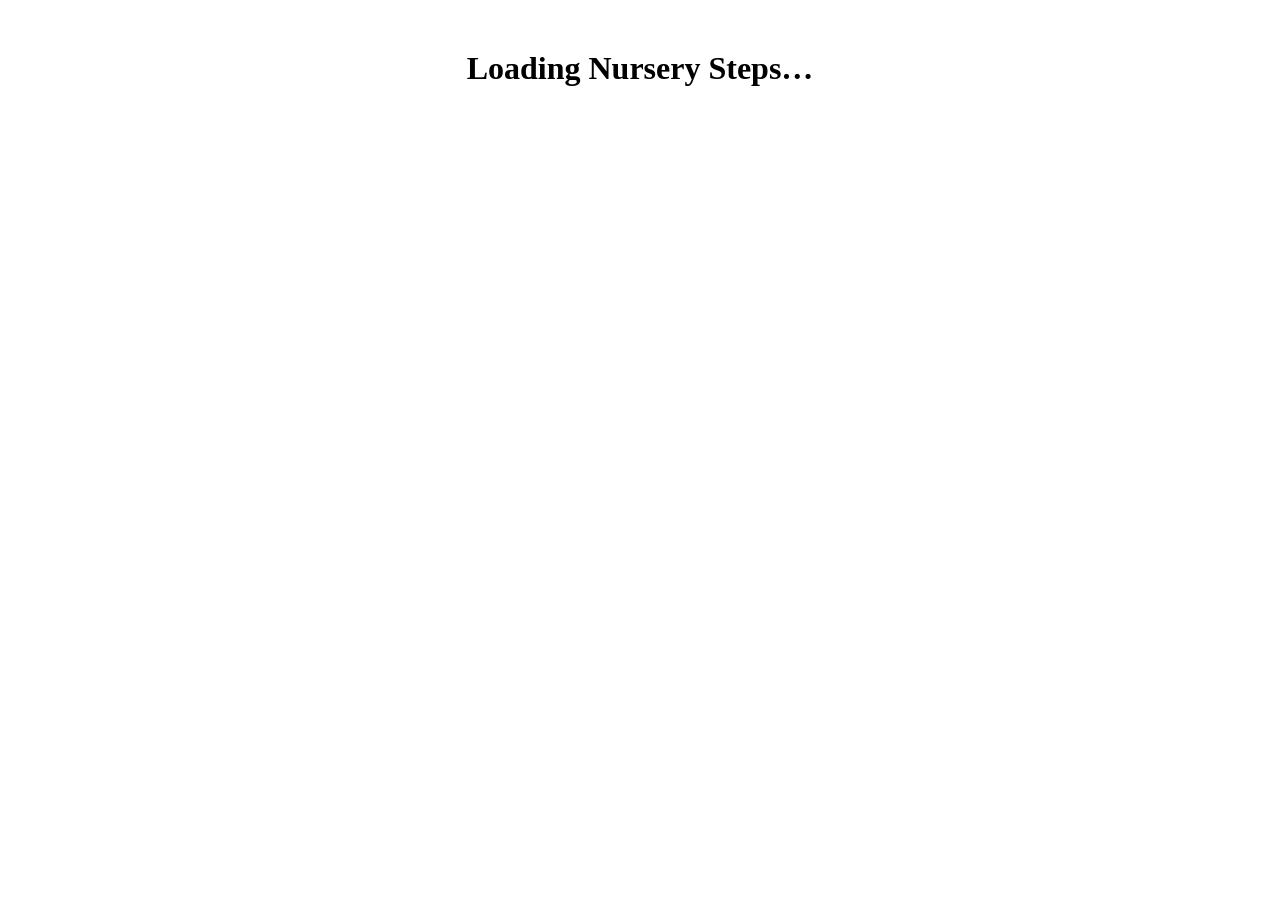
==== commit c58a78cd: "Update index.html" ====
--- a/index.html
+++ b/index.html
@@ -1,14 +1,16 @@
 <!DOCTYPE html>
 <html lang="en">
   <head>
+    <base href="/yoursite-steps/">
+
     <meta charset="UTF-8" />
     <meta name="viewport" content="width=device-width, initial-scale=1.0, maximum-scale=1" />
     <link rel="icon" type="image/png" href="/favicon.png" />
     <link rel="preconnect" href="https://fonts.googleapis.com">
     <link rel="preconnect" href="https://fonts.gstatic.com" crossorigin>
     <link href="https://fonts.googleapis.com/css2?family=Architects+Daughter&family=DM+Sans:ital,opsz,wght@0,9..40,100..1000;1,9..40,100..1000&family=Fira+Code:wght@300..700&family=Geist+Mono:wght@100..900&family=Geist:wght@100..900&family=IBM+Plex+Mono:ital,wght@0,100;0,200;0,300;0,400;0,500;0,600;0,700;1,100;1,200;1,300;1,400;1,500;1,600;1,700&family=IBM+Plex+Sans:ital,wght@0,100..700;1,100..700&family=Inter:ital,opsz,wght@0,14..32,100..900;1,14..32,100..900&family=JetBrains+Mono:ital,wght@0,100..800;1,100..800&family=Libre+Baskerville:ital,wght@0,400;0,700;1,400&family=Lora:ital,wght@0,400..700;1,400..700&family=Merriweather:ital,opsz,wght@0,18..144,300..900;1,18..144,300..900&family=Montserrat:ital,wght@0,100..900;1,100..900&family=Open+Sans:ital,wght@0,300..800;1,300..800&family=Outfit:wght@100..900&family=Oxanium:wght@200..800&family=Playfair+Display:ital,wght@0,400..900;1,400..900&family=Plus+Jakarta+Sans:ital,wght@0,200..800;1,200..800&family=Poppins:ital,wght@0,100;0,200;0,300;0,400;0,500;0,600;0,700;0,800;0,900;1,100;1,200;1,300;1,400;1,500;1,600;1,700;1,800;1,900&family=Roboto+Mono:ital,wght@0,100..700;1,100..700&family=Roboto:ital,wght@0,100..900;1,100..900&family=Source+Code+Pro:ital,wght@0,200..900;1,200..900&family=Source+Serif+4:ital,opsz,wght@0,8..60,200..900;1,8..60,200..900&family=Space+Grotesk:wght@300..700&family=Space+Mono:ital,wght@0,400;0,700;1,400;1,700&display=swap" rel="stylesheet">
-    <script type="module" crossorigin src="assets/index-BsqTkbPg.js"></script>
-    <link rel="stylesheet" crossorigin href="assets/index-Bq_t-VhG.css">
+  <link rel="stylesheet" href="./assets/index-Bq_t-VhG.css">
+<script type="module" src="./assets/index-BsqTkbPg.js"></script>
   </head>
   <body>
     <div id="root">
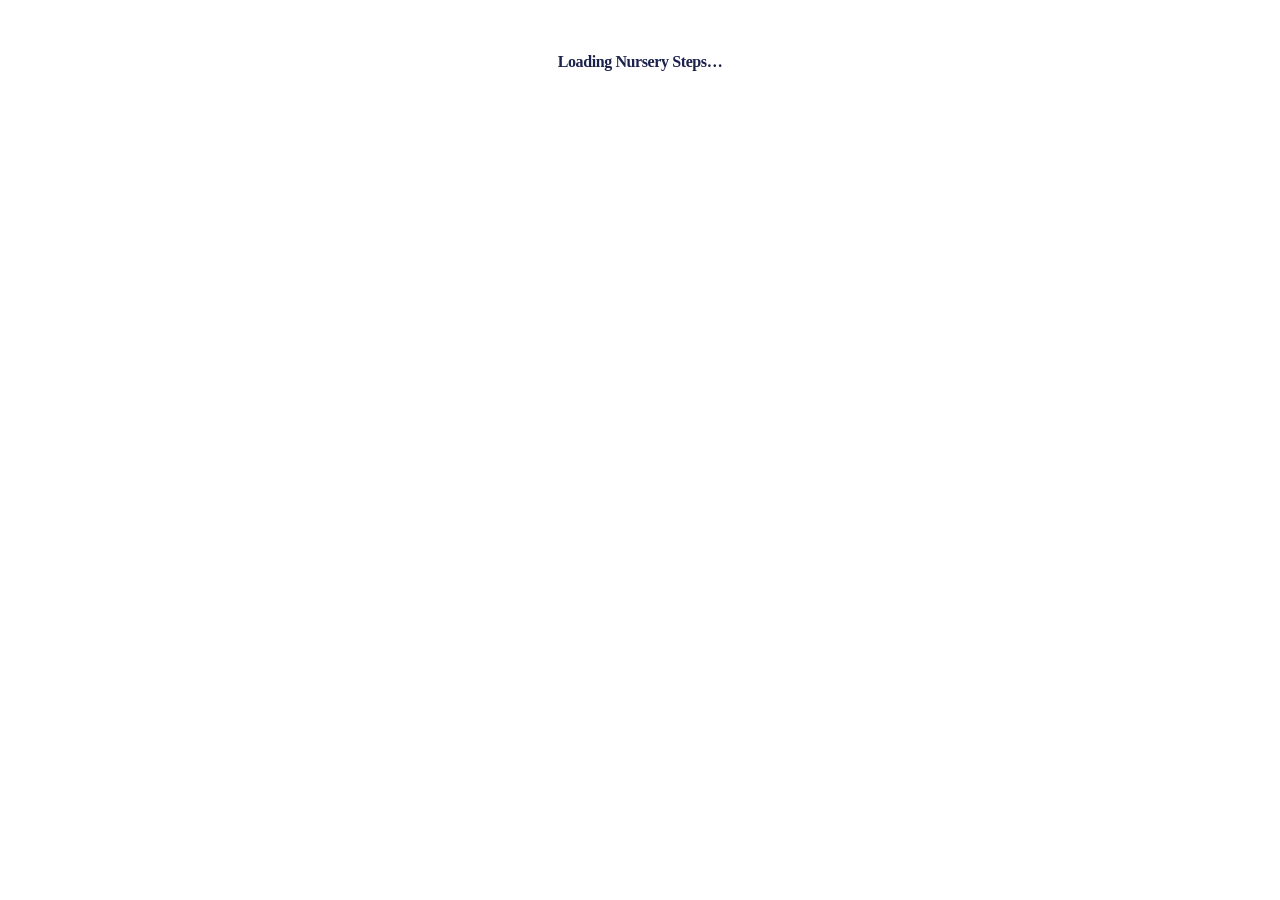
==== commit b2e3ba12: "Update index.html" ====
--- a/index.html
+++ b/index.html
@@ -1,7 +1,10 @@
 <!DOCTYPE html>
 <html lang="en">
   <head>
-    <base href="/yoursite-steps/">
+ <base href="/" />
+<link rel="stylesheet" href="/assets/index-Bq_t-VhG.css">
+<script type="module" src="/assets/index-BsqTkbPg.js"></script>
+
 
     <meta charset="UTF-8" />
     <meta name="viewport" content="width=device-width, initial-scale=1.0, maximum-scale=1" />
@@ -10,7 +13,7 @@
     <link rel="preconnect" href="https://fonts.gstatic.com" crossorigin>
     <link href="https://fonts.googleapis.com/css2?family=Architects+Daughter&family=DM+Sans:ital,opsz,wght@0,9..40,100..1000;1,9..40,100..1000&family=Fira+Code:wght@300..700&family=Geist+Mono:wght@100..900&family=Geist:wght@100..900&family=IBM+Plex+Mono:ital,wght@0,100;0,200;0,300;0,400;0,500;0,600;0,700;1,100;1,200;1,300;1,400;1,500;1,600;1,700&family=IBM+Plex+Sans:ital,wght@0,100..700;1,100..700&family=Inter:ital,opsz,wght@0,14..32,100..900;1,14..32,100..900&family=JetBrains+Mono:ital,wght@0,100..800;1,100..800&family=Libre+Baskerville:ital,wght@0,400;0,700;1,400&family=Lora:ital,wght@0,400..700;1,400..700&family=Merriweather:ital,opsz,wght@0,18..144,300..900;1,18..144,300..900&family=Montserrat:ital,wght@0,100..900;1,100..900&family=Open+Sans:ital,wght@0,300..800;1,300..800&family=Outfit:wght@100..900&family=Oxanium:wght@200..800&family=Playfair+Display:ital,wght@0,400..900;1,400..900&family=Plus+Jakarta+Sans:ital,wght@0,200..800;1,200..800&family=Poppins:ital,wght@0,100;0,200;0,300;0,400;0,500;0,600;0,700;0,800;0,900;1,100;1,200;1,300;1,400;1,500;1,600;1,700;1,800;1,900&family=Roboto+Mono:ital,wght@0,100..700;1,100..700&family=Roboto:ital,wght@0,100..900;1,100..900&family=Source+Code+Pro:ital,wght@0,200..900;1,200..900&family=Source+Serif+4:ital,opsz,wght@0,8..60,200..900;1,8..60,200..900&family=Space+Grotesk:wght@300..700&family=Space+Mono:ital,wght@0,400;0,700;1,400;1,700&display=swap" rel="stylesheet">
   <link rel="stylesheet" href="./assets/index-Bq_t-VhG.css">
-<script type="module" src="./assets/index-BsqTkbPg.js"></script>
+
   </head>
   <body>
     <div id="root">
